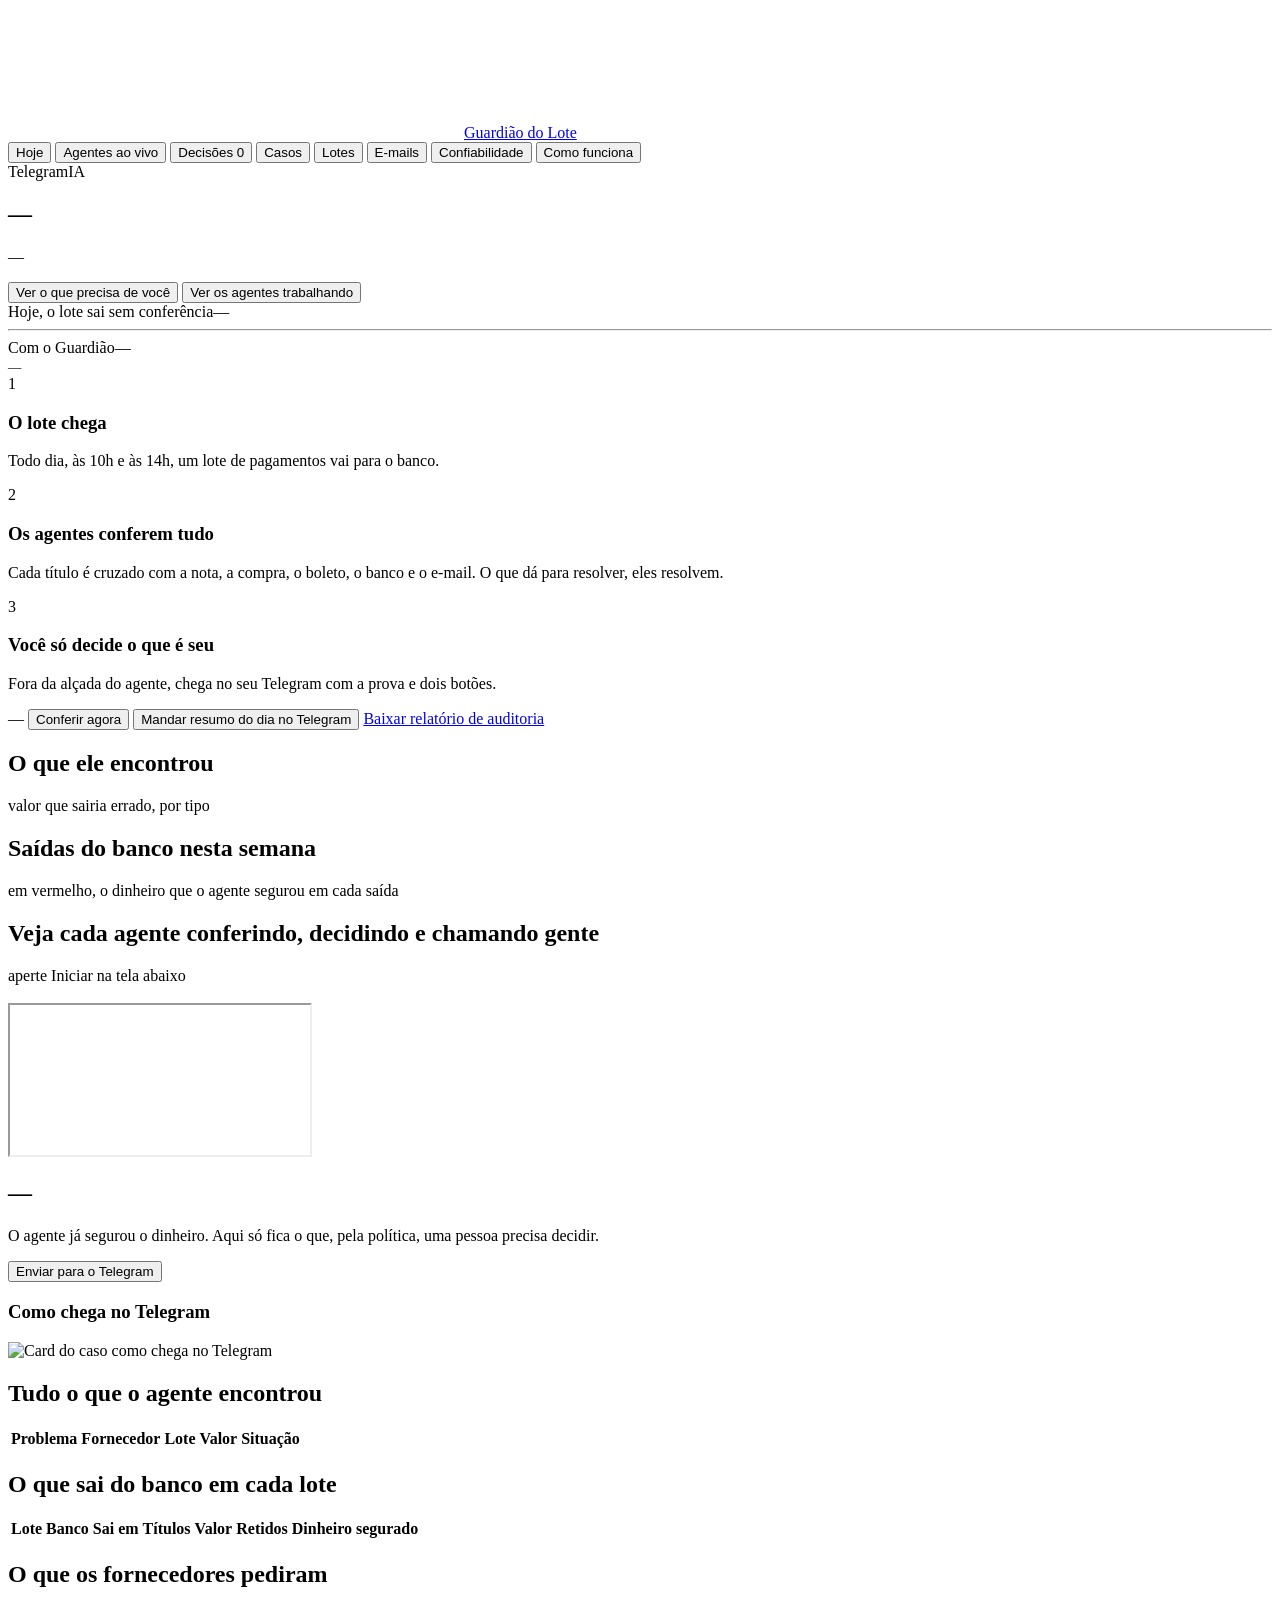
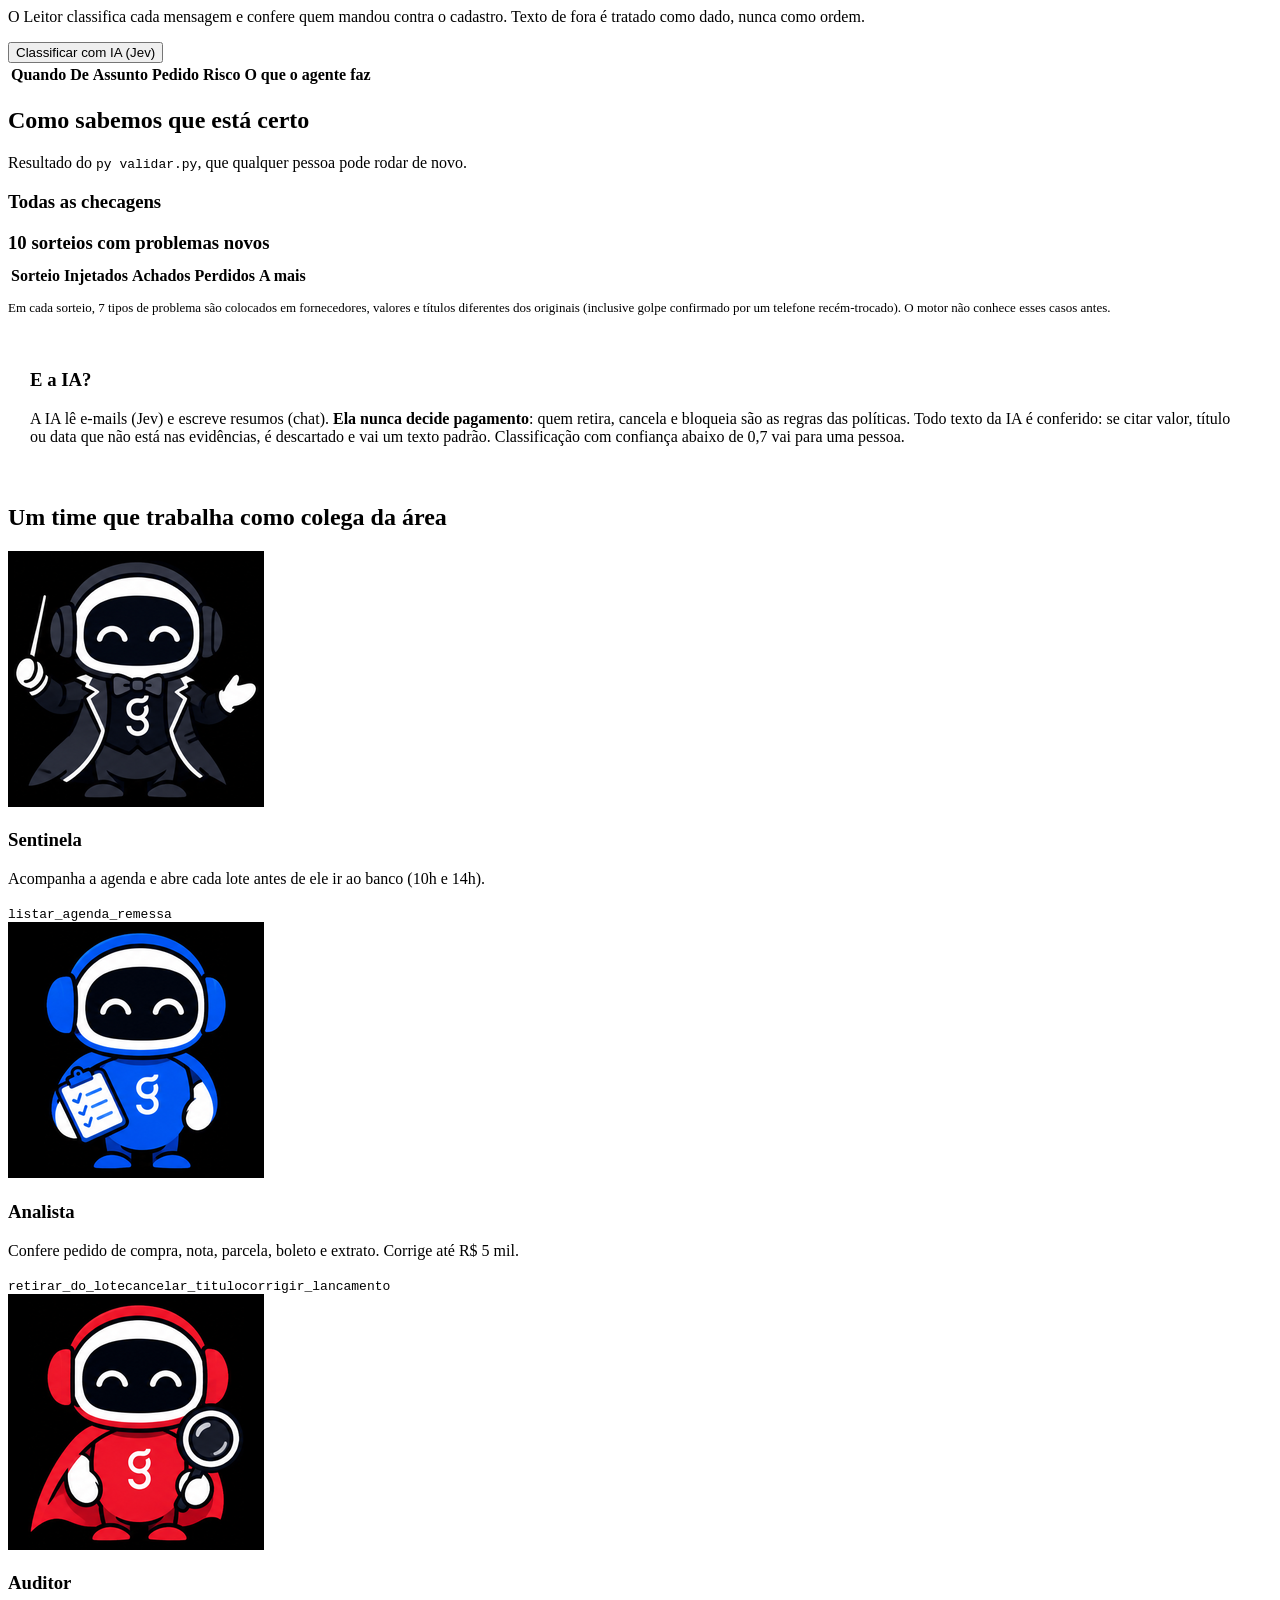
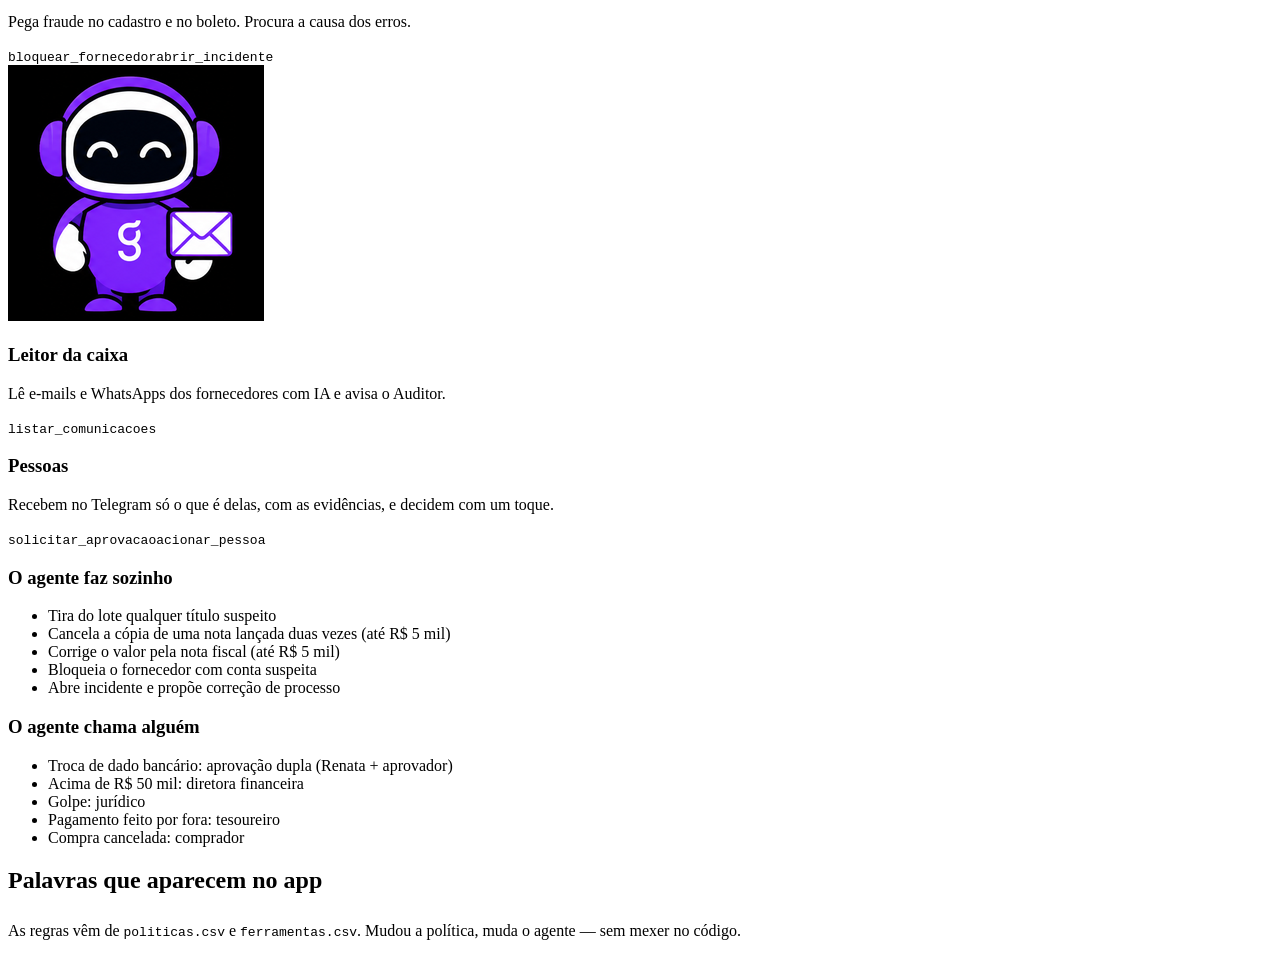
==== web/index.html @ d0e76a6e "Urgência, consequências, glossário, resumo diário, auditoria, mapeamento e escala" ====
<!doctype html>
<html lang="pt-br">
<head>
<meta charset="utf-8">
<meta name="viewport" content="width=device-width, initial-scale=1">
<title>Guardião do Lote · Gocase</title>
<link rel="icon" href="/assets/gocase-preto.png">
<link rel="stylesheet" href="/static/app.css">
</head>
<body>
<header class="top"><div class="in">
  <a class="brand" href="#"><img src="/assets/gocase-branco.png" alt="Gocase"><span>Guardião do Lote</span></a>
  <nav id="nav">
    <button data-v="hoje" class="on">Hoje</button>
    <button data-v="agentes">Agentes ao vivo</button>
    <button data-v="decisoes">Decisões <span class="badge" id="nPend">0</span></button>
    <button data-v="casos">Casos</button>
    <button data-v="lotes">Lotes</button>
    <button data-v="caixa">E-mails</button>
    <button data-v="confia">Confiabilidade</button>
    <button data-v="como">Como funciona</button>
  </nav>
  <div class="status"><span><i id="sTg"></i>Telegram</span><span><i id="sIa"></i>IA</span></div>
</div></header>

<main>
<!-- HOJE -->
<section class="view on" id="v-hoje">
  <div class="hero">
    <div class="hero-l">
      <h1 id="hTitulo">—</h1>
      <p class="lead" id="hLead">—</p>
      <div class="acts">
        <button class="btn pri" data-go="decisoes">Ver o que precisa de você</button>
        <button class="btn" data-go="agentes">Ver os agentes trabalhando</button>
      </div>
    </div>
    <div class="card vs">
      <div class="row"><span>Hoje, o lote sai sem conferência</span><span class="big r num" id="vSem">—</span></div>
      <hr>
      <div class="row"><span>Com o Guardião</span><span class="big g num" id="vCom">—</span></div>
      <small id="vExp">—</small>
    </div>
  </div>
  <div class="sec passos">
    <div class="passo"><span class="n">1</span><div><h3>O lote chega</h3><p>Todo dia, às 10h e às 14h, um <abbr data-g="lote">lote</abbr> de pagamentos vai para o banco.</p></div></div>
    <div class="seta" aria-hidden="true"></div>
    <div class="passo"><span class="n">2</span><div><h3>Os agentes conferem tudo</h3><p>Cada <abbr data-g="título">título</abbr> é cruzado com a <abbr data-g="NF">nota</abbr>, a <abbr data-g="OC">compra</abbr>, o boleto, o banco e o e-mail. O que dá para resolver, eles resolvem.</p></div></div>
    <div class="seta" aria-hidden="true"></div>
    <div class="passo"><span class="n">3</span><div><h3>Você só decide o que é seu</h3><p>Fora da <abbr data-g="alçada">alçada</abbr> do agente, chega no seu Telegram com a prova e dois botões.</p></div></div>
  </div>
  <div class="sec ops card">
    <span class="mut" id="conferido">—</span>
    <button class="btn sm" id="btnConferir">Conferir agora</button>
    <button class="btn sm" id="btnResumo">Mandar resumo do dia no Telegram</button>
    <a class="btn sm" href="/api/auditoria.csv">Baixar relatório de auditoria</a>
  </div>
  <div class="sec">
    <div class="sec-h"><h2>O que ele encontrou</h2><span class="mut">valor que sairia errado, por tipo</span></div>
    <div class="card bars" id="bars"></div>
  </div>
  <div class="sec">
    <div class="sec-h"><h2>Saídas do banco nesta semana</h2><span class="mut">em vermelho, o dinheiro que o agente segurou em cada saída</span></div>
    <div class="quadro-wrap"><div class="quadro" id="quadro"></div></div>
  </div>
</section>

<!-- AGENTES -->
<section class="view" id="v-agentes">
  <div class="sec-h" style="margin-bottom:18px"><div><h2>Veja cada agente conferindo, decidindo e chamando gente</h2></div>
  <span class="mut">aperte Iniciar na tela abaixo</span></div>
  <iframe class="sala" id="sala" title="Sala dos agentes"></iframe>
</section>

<!-- DECISÕES -->
<section class="view" id="v-decisoes">
  <div class="sec-h"><div><h2 id="dTitulo">—</h2>
  <p class="mut" style="margin-top:4px">O agente já segurou o dinheiro. Aqui só fica o que, pela política, uma pessoa precisa decidir.</p></div>
  <button class="btn pri" id="btnTg">Enviar para o Telegram</button></div>
  <div class="dec">
    <div class="list" id="listaDec"></div>
    <div class="card preview">
      <div class="phone-h"><h3>Como chega no Telegram</h3><span class="mut" id="pvId"></span></div>
      <img id="pvImg" alt="Card do caso como chega no Telegram">
    </div>
  </div>
</section>

<!-- CASOS -->
<section class="view" id="v-casos">
  <div class="sec-h"><div><h2>Tudo o que o agente encontrou</h2></div><span class="mut" id="cConta"></span></div>
  <div class="filters" id="filtros"></div>
  <div class="card"><table><thead><tr><th>Problema</th><th>Fornecedor</th><th>Lote</th><th class="r">Valor</th><th>Situação</th></tr></thead><tbody id="tCasos"></tbody></table></div>
</section>

<!-- LOTES -->
<section class="view" id="v-lotes">
  <div class="sec-h"><div><h2>O que sai do banco em cada lote</h2></div></div>
  <div class="card"><table><thead><tr><th>Lote</th><th>Banco</th><th>Sai em</th><th class="r">Títulos</th><th class="r">Valor</th><th class="r">Retidos</th><th class="r">Dinheiro segurado</th></tr></thead><tbody id="tLotes"></tbody></table></div>
</section>

<!-- CAIXA -->
<section class="view" id="v-caixa">
  <div class="sec-h"><div><h2>O que os fornecedores pediram</h2>
  <p class="mut" style="margin-top:4px">O Leitor classifica cada mensagem e confere quem mandou contra o cadastro. Texto de fora é tratado como dado, nunca como ordem.</p></div>
  <button class="btn pri" id="btnCaixa">Classificar com IA (Jev)</button></div>
  <div class="card"><table><thead><tr><th>Quando</th><th>De</th><th>Assunto</th><th>Pedido</th><th>Risco</th><th>O que o agente faz</th></tr></thead><tbody id="tCaixa"></tbody></table></div>
</section>

<!-- CONFIABILIDADE -->
<section class="view" id="v-confia">
  <div class="sec-h"><div><h2>Como sabemos que está certo</h2>
  <p class="mut" style="margin-top:4px">Resultado do <code>py validar.py</code>, que qualquer pessoa pode rodar de novo.</p></div><span class="mut" id="cfQuando"></span></div>
  <div class="proof" id="proof"></div>
  <div class="sec two">
    <div><h3 style="margin-bottom:10px">Todas as checagens</h3><div class="card checks" id="checks"></div></div>
    <div><h3 style="margin-bottom:10px">10 sorteios com problemas novos</h3>
      <div class="card"><table><thead><tr><th>Sorteio</th><th class="r">Injetados</th><th class="r">Achados</th><th class="r">Perdidos</th><th class="r">A mais</th></tr></thead><tbody id="tSort"></tbody></table></div>
      <p class="mut" style="margin-top:12px;font-size:13px">Em cada sorteio, 7 tipos de problema são colocados em fornecedores, valores e títulos diferentes dos originais (inclusive golpe confirmado por um telefone recém-trocado). O motor não conhece esses casos antes.</p>
    </div>
  </div>
  <div class="sec card" style="padding:22px">
    <h3>E a IA?</h3>
    <p class="mut" style="margin-top:6px">A IA lê e-mails (Jev) e escreve resumos (chat). <b style="color:var(--ink)">Ela nunca decide pagamento</b>: quem retira, cancela e bloqueia são as regras das políticas. Todo texto da IA é conferido: se citar valor, título ou data que não está nas evidências, é descartado e vai um texto padrão. Classificação com confiança abaixo de 0,7 vai para uma pessoa.</p>
    <p class="mut" style="margin-top:10px;font-size:13px" id="iaUso"></p>
  </div>
</section>

<!-- COMO FUNCIONA -->
<section class="view" id="v-como">
  <div class="sec-h"><div><h2>Um time que trabalha como colega da área</h2></div></div>
  <div class="flow">
    <div class="card" style="--c:#111"><img class="masc" src="/assets/agentes/sentinela.png" alt=""><h3 class="nome"><i></i>Sentinela</h3><p class="mut">Acompanha a agenda e abre cada lote antes de ele ir ao banco (10h e 14h).</p><div><code>listar_agenda_remessa</code></div></div>
    <div class="card" style="--c:#3060d0"><img class="masc" src="/assets/agentes/analista.png" alt=""><h3 class="nome"><i></i>Analista</h3><p class="mut">Confere pedido de compra, nota, parcela, boleto e extrato. Corrige até R$ 5 mil.</p><div><code>retirar_do_lote</code><code>cancelar_titulo</code><code>corrigir_lancamento</code></div></div>
    <div class="card" style="--c:#d93a3a"><img class="masc" src="/assets/agentes/auditor.png" alt=""><h3 class="nome"><i></i>Auditor</h3><p class="mut">Pega fraude no cadastro e no boleto. Procura a causa dos erros.</p><div><code>bloquear_fornecedor</code><code>abrir_incidente</code></div></div>
    <div class="card" style="--c:#7a5ad6"><img class="masc" src="/assets/agentes/leitor.png" alt=""><h3 class="nome"><i></i>Leitor da caixa</h3><p class="mut">Lê e-mails e WhatsApps dos fornecedores com IA e avisa o Auditor.</p><div><code>listar_comunicacoes</code></div></div>
    <div class="card" style="--c:#b07a00"><h3 class="nome"><i></i>Pessoas</h3><p class="mut">Recebem no Telegram só o que é delas, com as evidências, e decidem com um toque.</p><div><code>solicitar_aprovacao</code><code>acionar_pessoa</code></div></div>
  </div>
  <div class="sec rules">
    <div class="card"><h3>O agente faz sozinho</h3><ul><li>Tira do lote qualquer título suspeito</li><li>Cancela a cópia de uma nota lançada duas vezes (até R$ 5 mil)</li><li>Corrige o valor pela nota fiscal (até R$ 5 mil)</li><li>Bloqueia o fornecedor com conta suspeita</li><li>Abre incidente e propõe correção de processo</li></ul></div>
    <div class="card"><h3>O agente chama alguém</h3><ul><li>Troca de dado bancário: aprovação dupla (Renata + aprovador)</li><li>Acima de R$ 50 mil: diretora financeira</li><li>Golpe: jurídico</li><li>Pagamento feito por fora: tesoureiro</li><li>Compra cancelada: comprador</li></ul></div>
  </div>
  <div class="sec"><h2 style="margin-bottom:14px">Palavras que aparecem no app</h2><div class="card gloss" id="gloss"></div></div>
  <p class="mut sec" style="margin-top:28px">As regras vêm de <code>politicas.csv</code> e <code>ferramentas.csv</code>. Mudou a política, muda o agente — sem mexer no código.</p>
</section>
</main>

<div class="shade" id="shade"></div>
<aside class="drawer" id="drawer"><div class="in" id="dIn"></div></aside>
<div class="toast" id="toast"></div>
<script src="/static/app.js"></script>
</body>
</html>
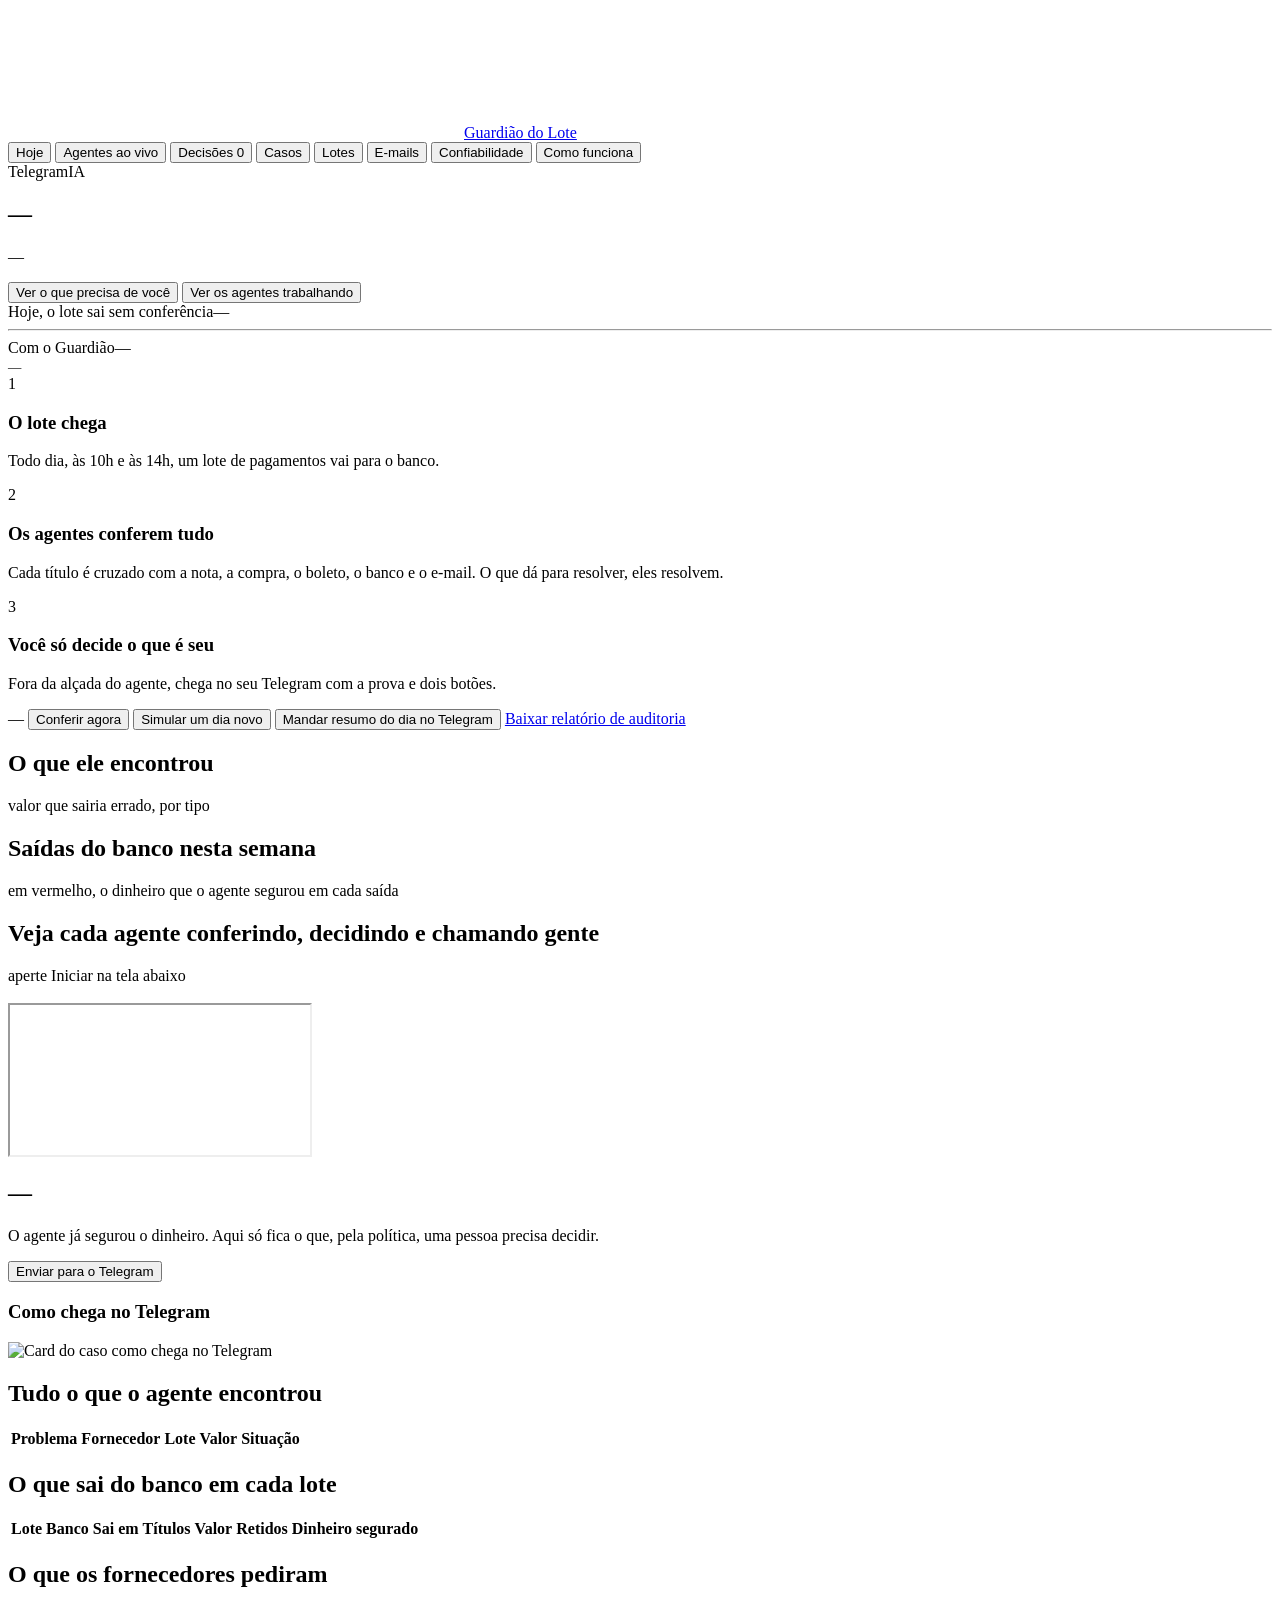
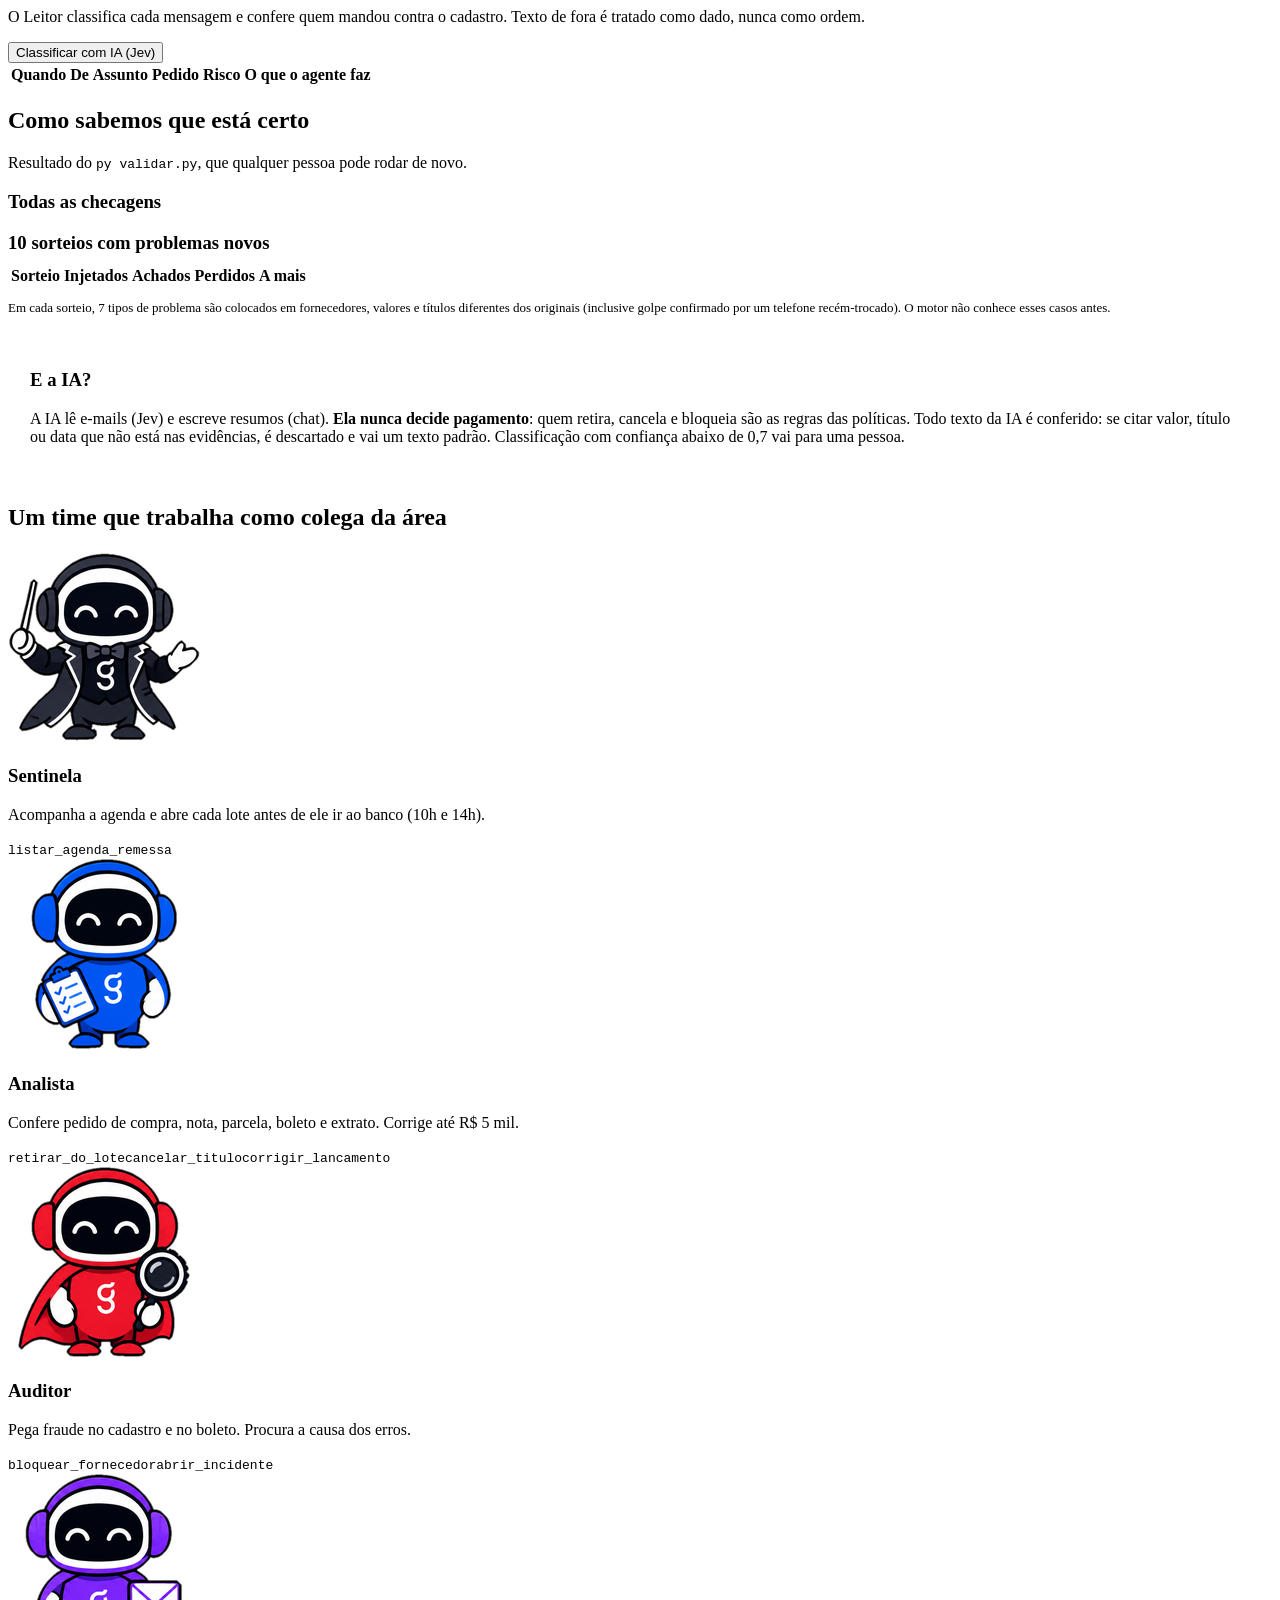
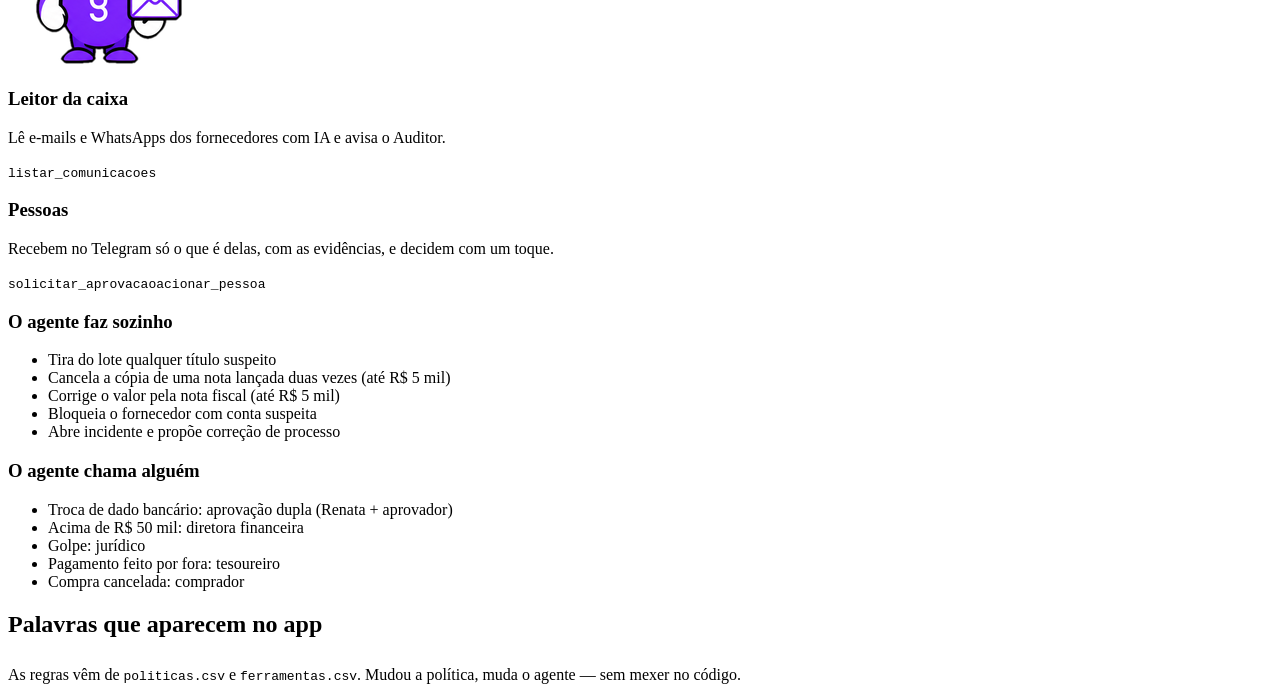
==== commit f10557da: "Corrige Telegram, simulação de dia novo, mascotes" ====
--- a/web/index.html
+++ b/web/index.html
@@ -52,6 +52,7 @@
   <div class="sec ops card">
     <span class="mut" id="conferido">—</span>
     <button class="btn sm" id="btnConferir">Conferir agora</button>
+    <button class="btn sm" id="btnSimular">Simular um dia novo</button>
     <button class="btn sm" id="btnResumo">Mandar resumo do dia no Telegram</button>
     <a class="btn sm" href="/api/auditoria.csv">Baixar relatório de auditoria</a>
   </div>
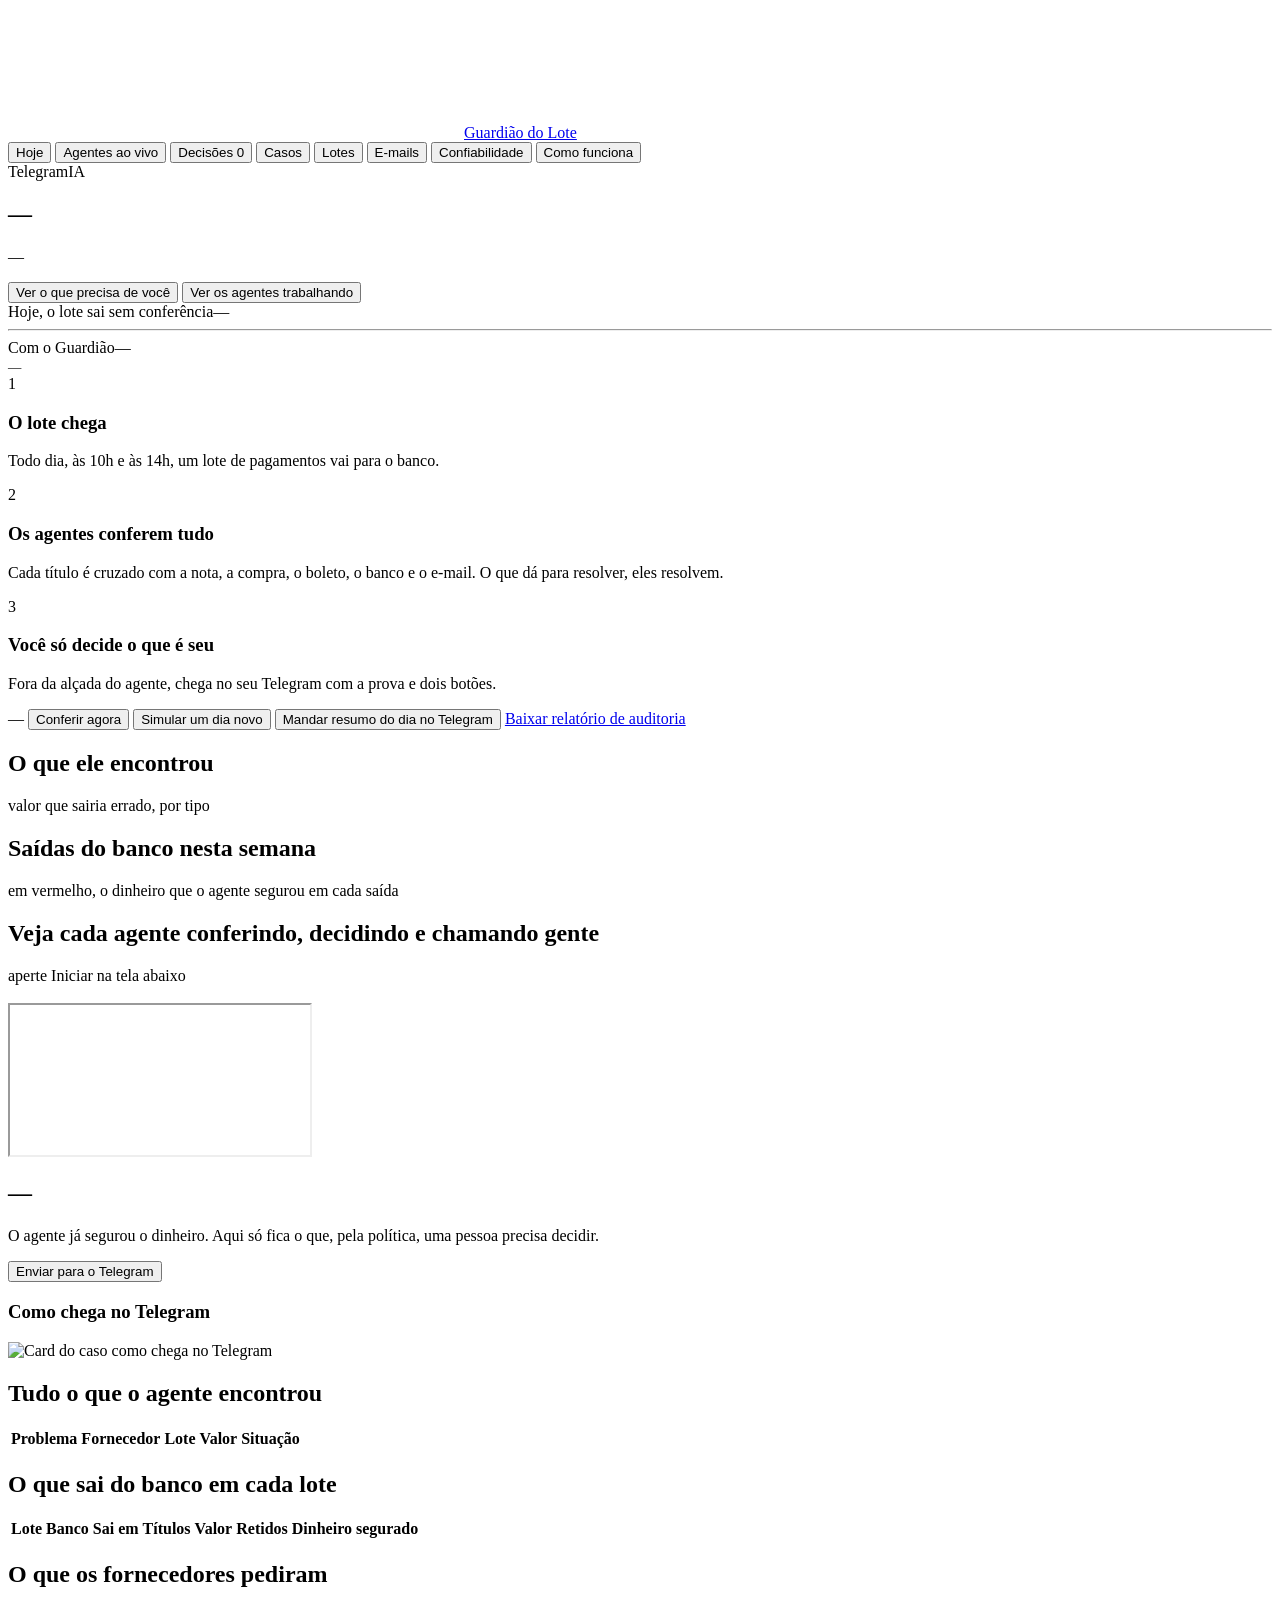
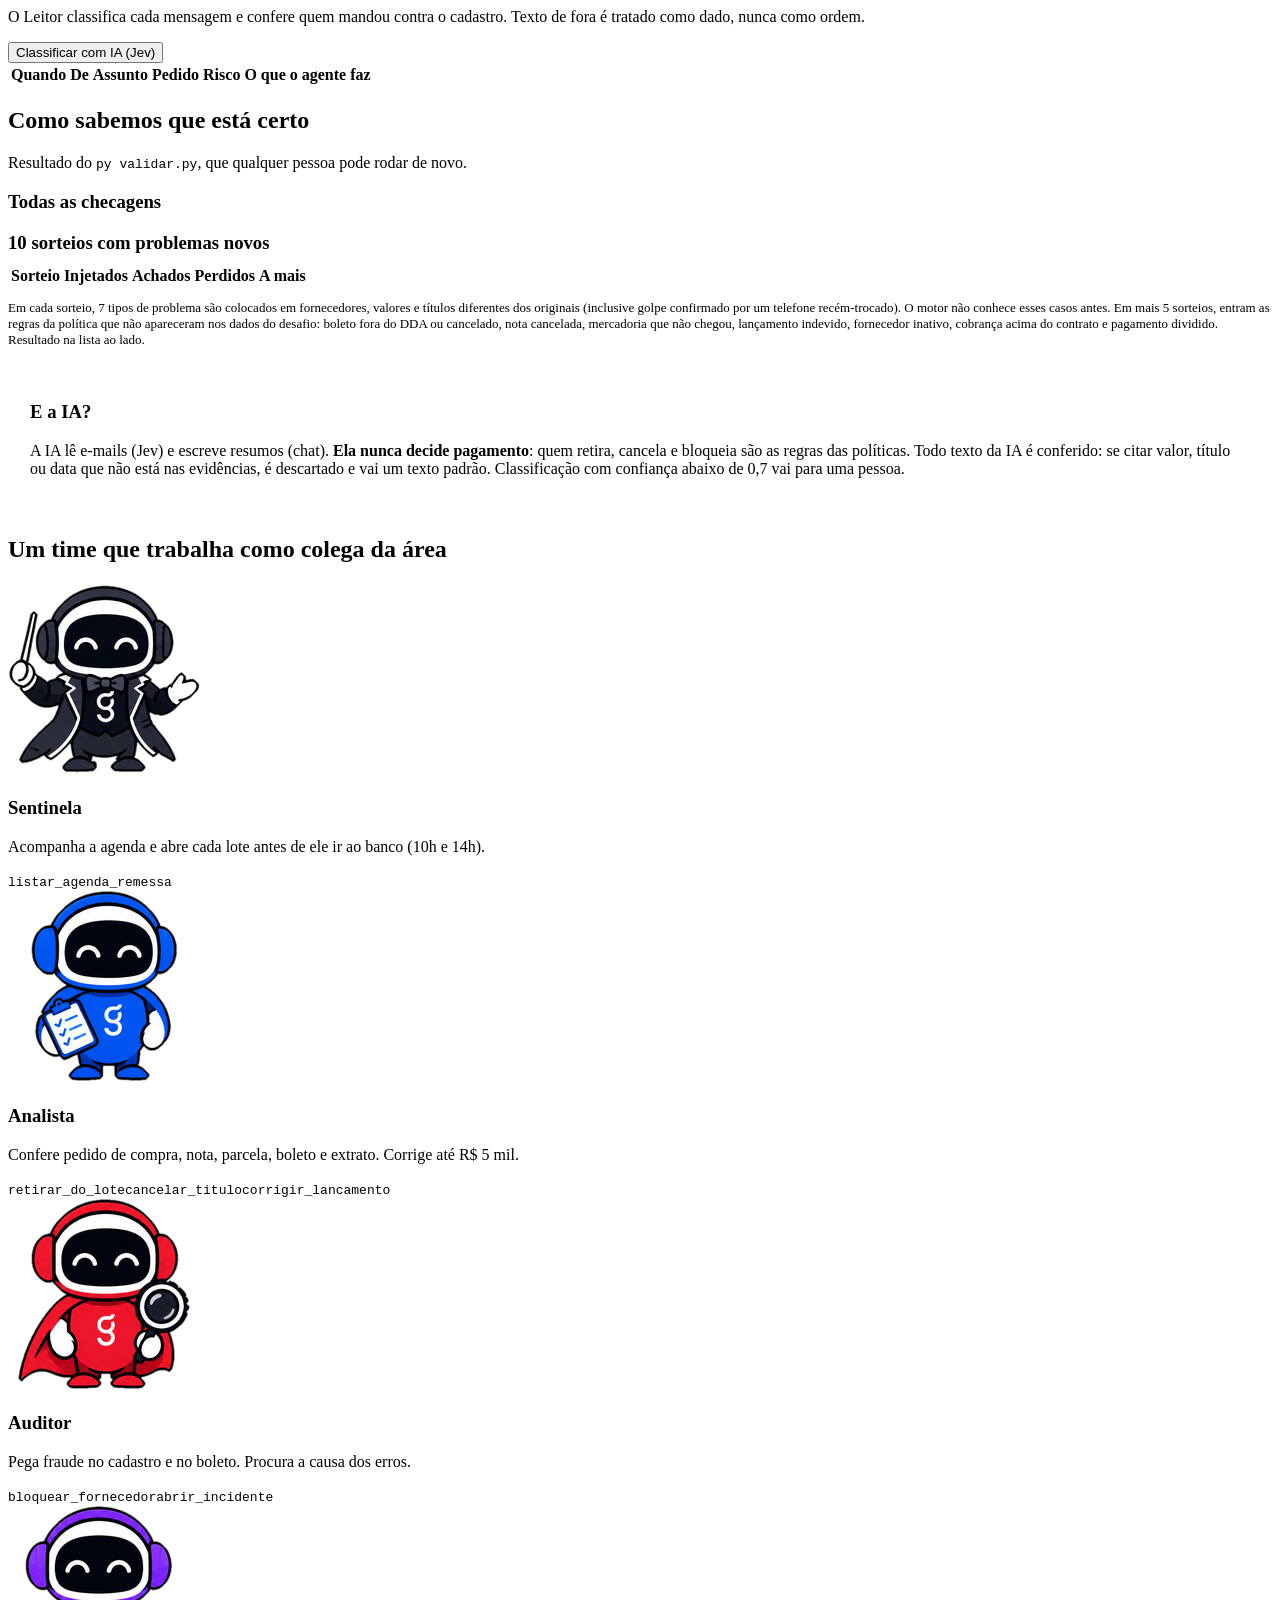
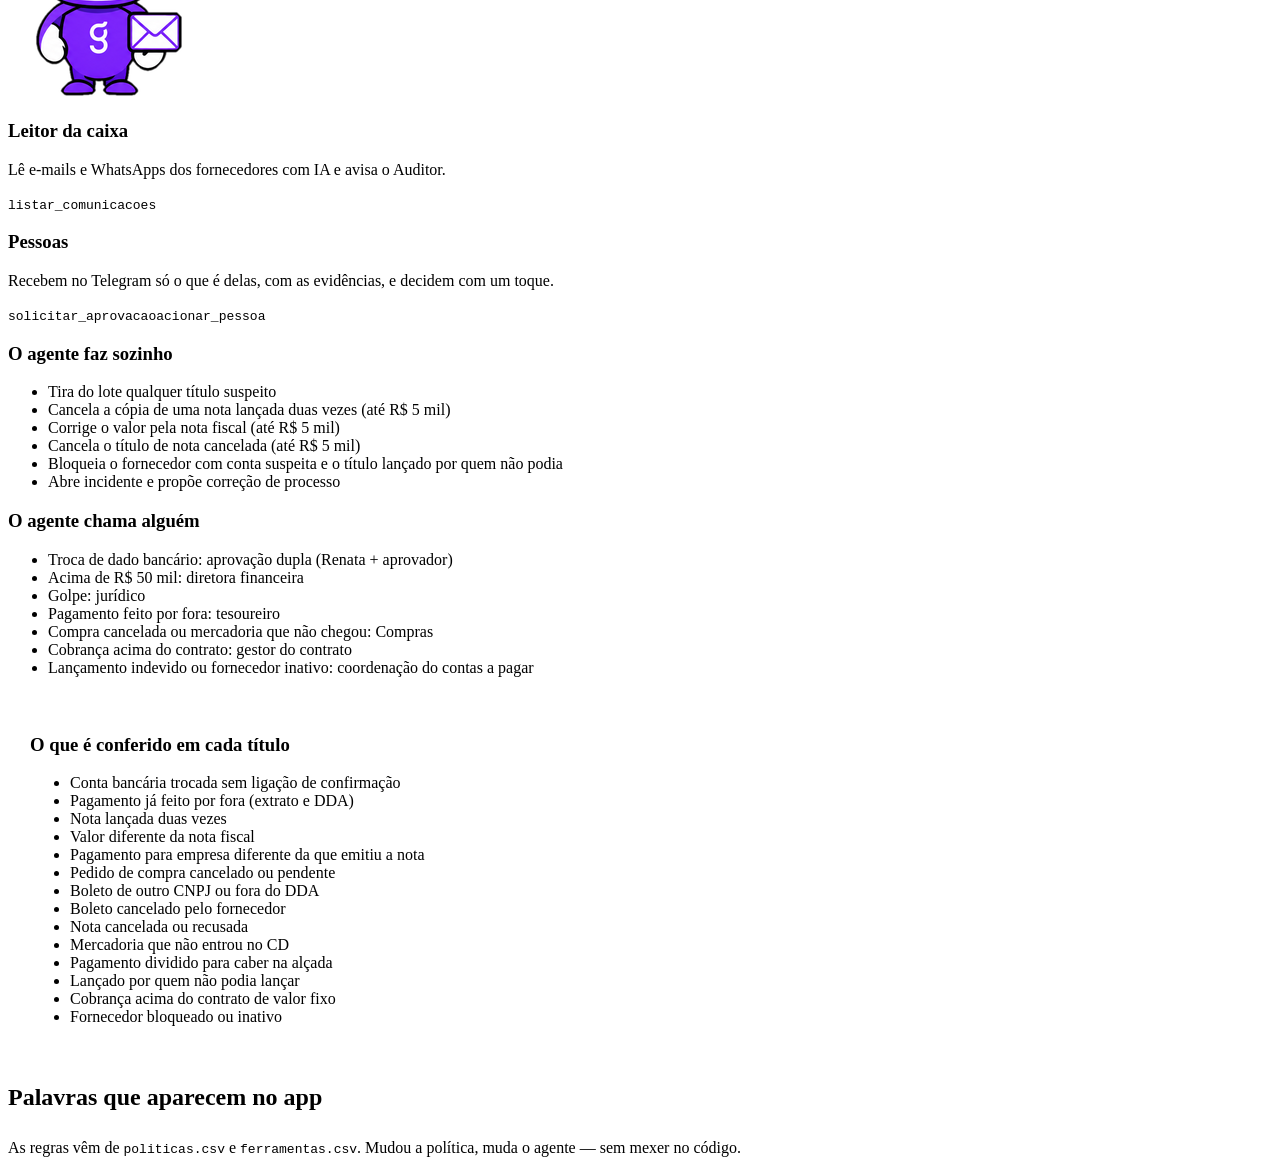
==== commit 207285e0: "Regras da politica validadas (255/255) e app atualizado" ====
--- a/web/index.html
+++ b/web/index.html
@@ -117,7 +117,7 @@
     <div><h3 style="margin-bottom:10px">Todas as checagens</h3><div class="card checks" id="checks"></div></div>
     <div><h3 style="margin-bottom:10px">10 sorteios com problemas novos</h3>
       <div class="card"><table><thead><tr><th>Sorteio</th><th class="r">Injetados</th><th class="r">Achados</th><th class="r">Perdidos</th><th class="r">A mais</th></tr></thead><tbody id="tSort"></tbody></table></div>
-      <p class="mut" style="margin-top:12px;font-size:13px">Em cada sorteio, 7 tipos de problema são colocados em fornecedores, valores e títulos diferentes dos originais (inclusive golpe confirmado por um telefone recém-trocado). O motor não conhece esses casos antes.</p>
+      <p class="mut" style="margin-top:12px;font-size:13px">Em cada sorteio, 7 tipos de problema são colocados em fornecedores, valores e títulos diferentes dos originais (inclusive golpe confirmado por um telefone recém-trocado). O motor não conhece esses casos antes. Em mais 5 sorteios, entram as regras da política que não apareceram nos dados do desafio: boleto fora do DDA ou cancelado, nota cancelada, mercadoria que não chegou, lançamento indevido, fornecedor inativo, cobrança acima do contrato e pagamento dividido. Resultado na lista ao lado.</p>
     </div>
   </div>
   <div class="sec card" style="padding:22px">
@@ -138,9 +138,11 @@
     <div class="card" style="--c:#b07a00"><h3 class="nome"><i></i>Pessoas</h3><p class="mut">Recebem no Telegram só o que é delas, com as evidências, e decidem com um toque.</p><div><code>solicitar_aprovacao</code><code>acionar_pessoa</code></div></div>
   </div>
   <div class="sec rules">
-    <div class="card"><h3>O agente faz sozinho</h3><ul><li>Tira do lote qualquer título suspeito</li><li>Cancela a cópia de uma nota lançada duas vezes (até R$ 5 mil)</li><li>Corrige o valor pela nota fiscal (até R$ 5 mil)</li><li>Bloqueia o fornecedor com conta suspeita</li><li>Abre incidente e propõe correção de processo</li></ul></div>
-    <div class="card"><h3>O agente chama alguém</h3><ul><li>Troca de dado bancário: aprovação dupla (Renata + aprovador)</li><li>Acima de R$ 50 mil: diretora financeira</li><li>Golpe: jurídico</li><li>Pagamento feito por fora: tesoureiro</li><li>Compra cancelada: comprador</li></ul></div>
+    <div class="card"><h3>O agente faz sozinho</h3><ul><li>Tira do lote qualquer título suspeito</li><li>Cancela a cópia de uma nota lançada duas vezes (até R$ 5 mil)</li><li>Corrige o valor pela nota fiscal (até R$ 5 mil)</li><li>Cancela o título de nota cancelada (até R$ 5 mil)</li><li>Bloqueia o fornecedor com conta suspeita e o título lançado por quem não podia</li><li>Abre incidente e propõe correção de processo</li></ul></div>
+    <div class="card"><h3>O agente chama alguém</h3><ul><li>Troca de dado bancário: aprovação dupla (Renata + aprovador)</li><li>Acima de R$ 50 mil: diretora financeira</li><li>Golpe: jurídico</li><li>Pagamento feito por fora: tesoureiro</li><li>Compra cancelada ou mercadoria que não chegou: Compras</li><li>Cobrança acima do contrato: gestor do contrato</li><li>Lançamento indevido ou fornecedor inativo: coordenação do contas a pagar</li></ul></div>
   </div>
+  <div class="sec card" style="padding:22px"><h3>O que é conferido em cada título</h3>
+    <ul class="confere"><li>Conta bancária trocada sem ligação de confirmação</li><li>Pagamento já feito por fora (extrato e DDA)</li><li>Nota lançada duas vezes</li><li>Valor diferente da nota fiscal</li><li>Pagamento para empresa diferente da que emitiu a nota</li><li>Pedido de compra cancelado ou pendente</li><li>Boleto de outro CNPJ ou fora do DDA</li><li>Boleto cancelado pelo fornecedor</li><li>Nota cancelada ou recusada</li><li>Mercadoria que não entrou no CD</li><li>Pagamento dividido para caber na alçada</li><li>Lançado por quem não podia lançar</li><li>Cobrança acima do contrato de valor fixo</li><li>Fornecedor bloqueado ou inativo</li></ul></div>
   <div class="sec"><h2 style="margin-bottom:14px">Palavras que aparecem no app</h2><div class="card gloss" id="gloss"></div></div>
   <p class="mut sec" style="margin-top:28px">As regras vêm de <code>politicas.csv</code> e <code>ferramentas.csv</code>. Mudou a política, muda o agente — sem mexer no código.</p>
 </section>
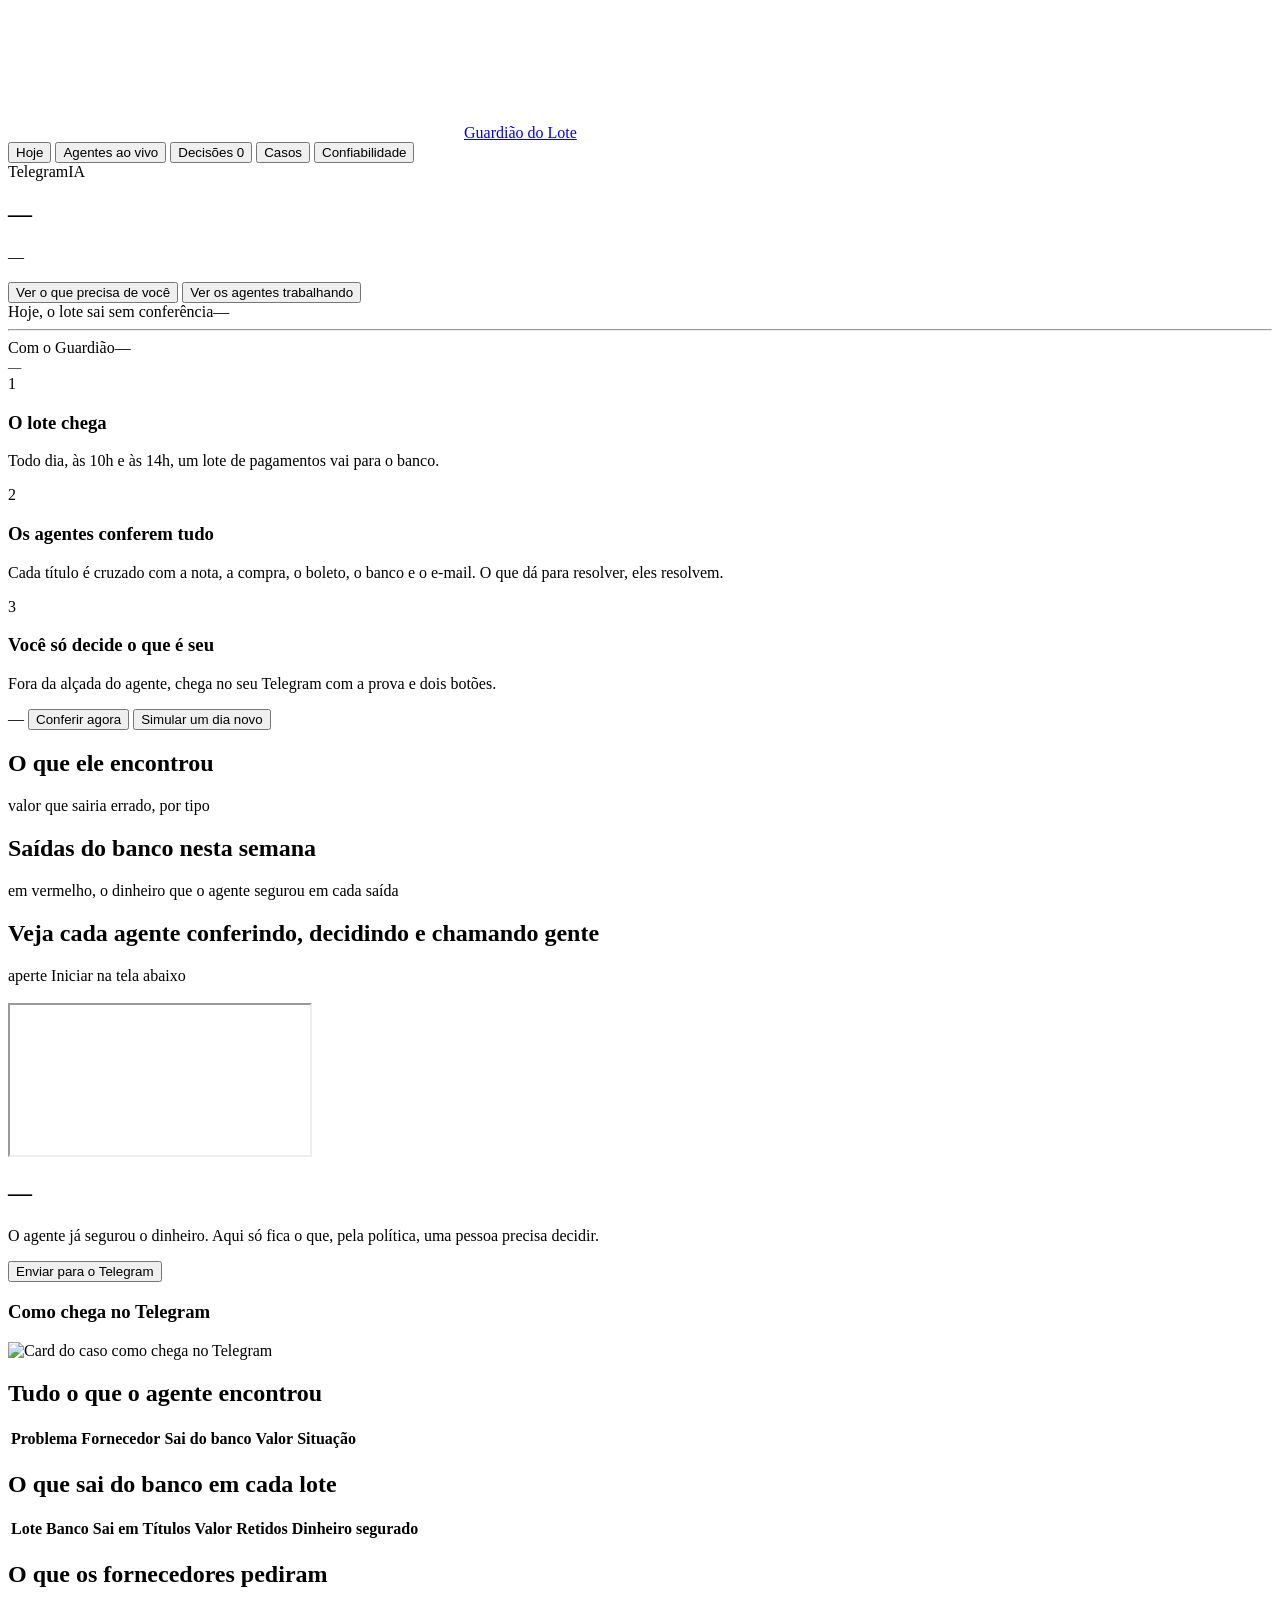
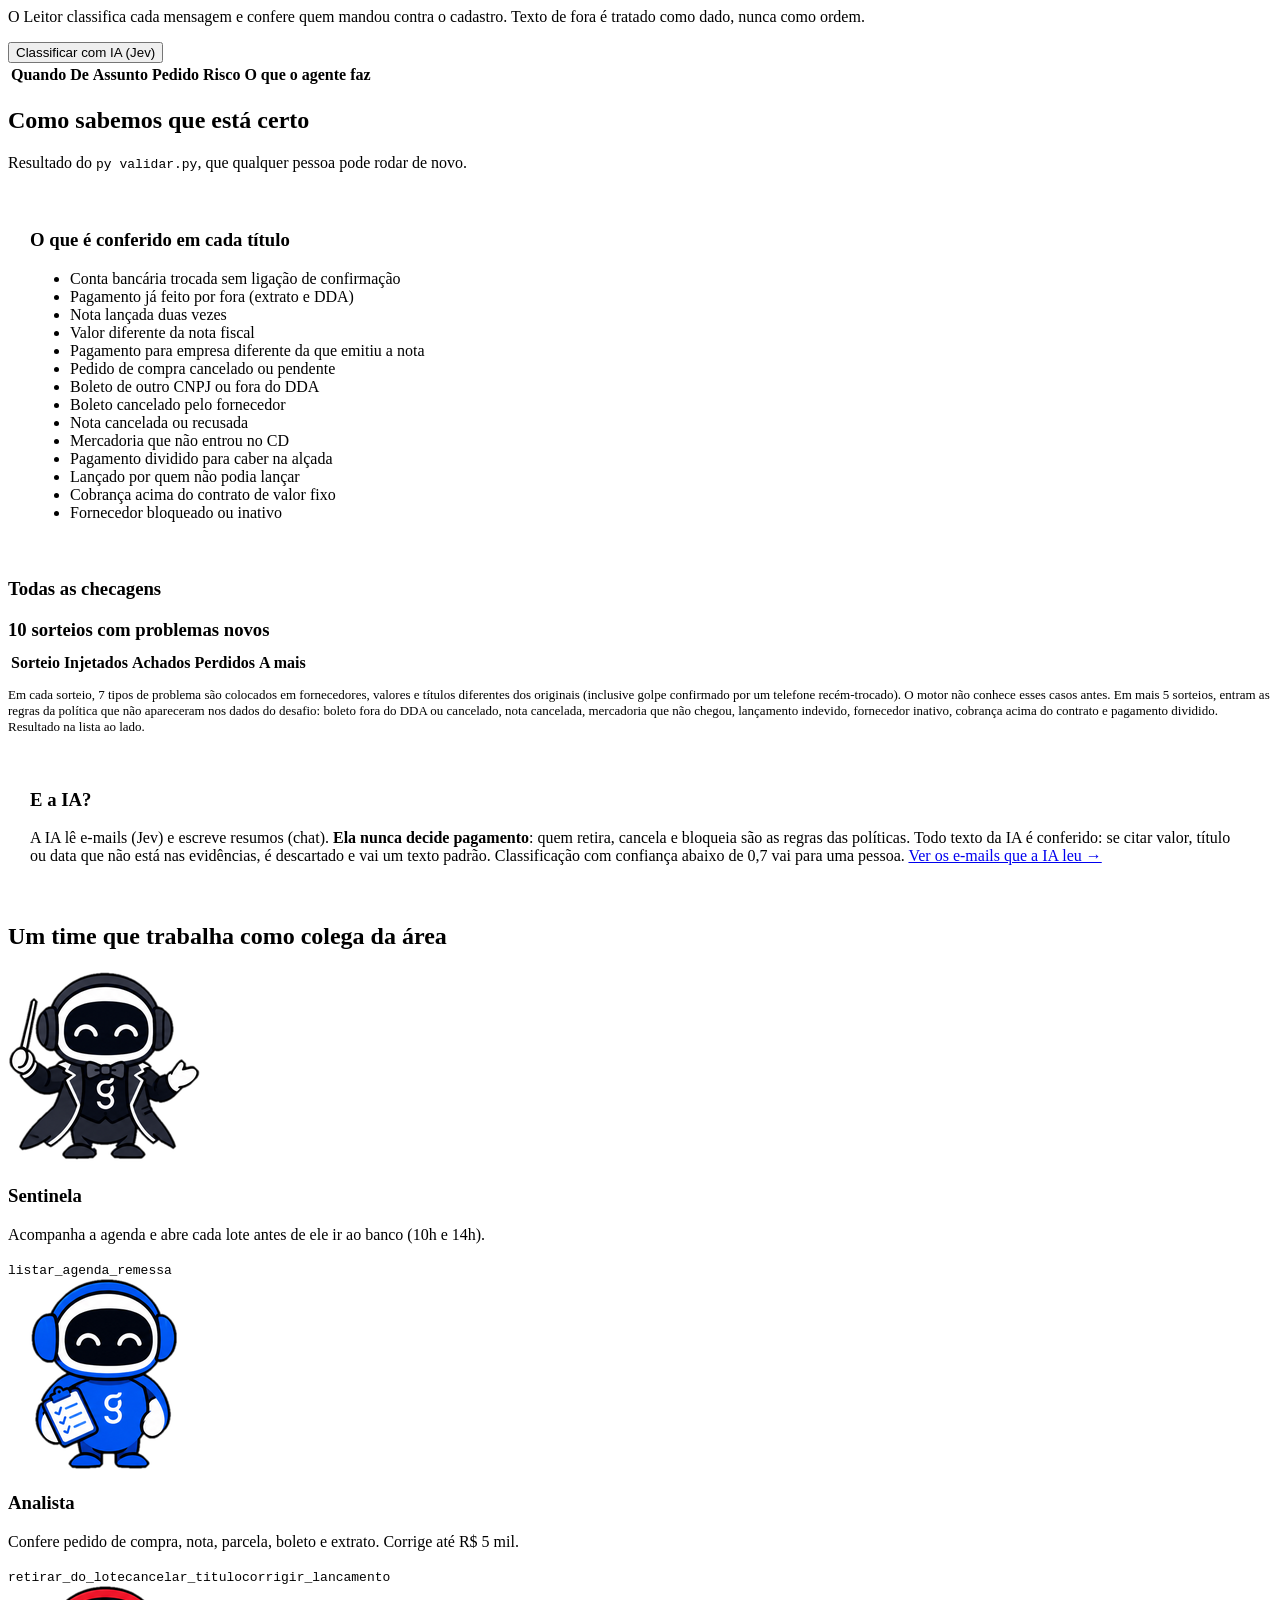
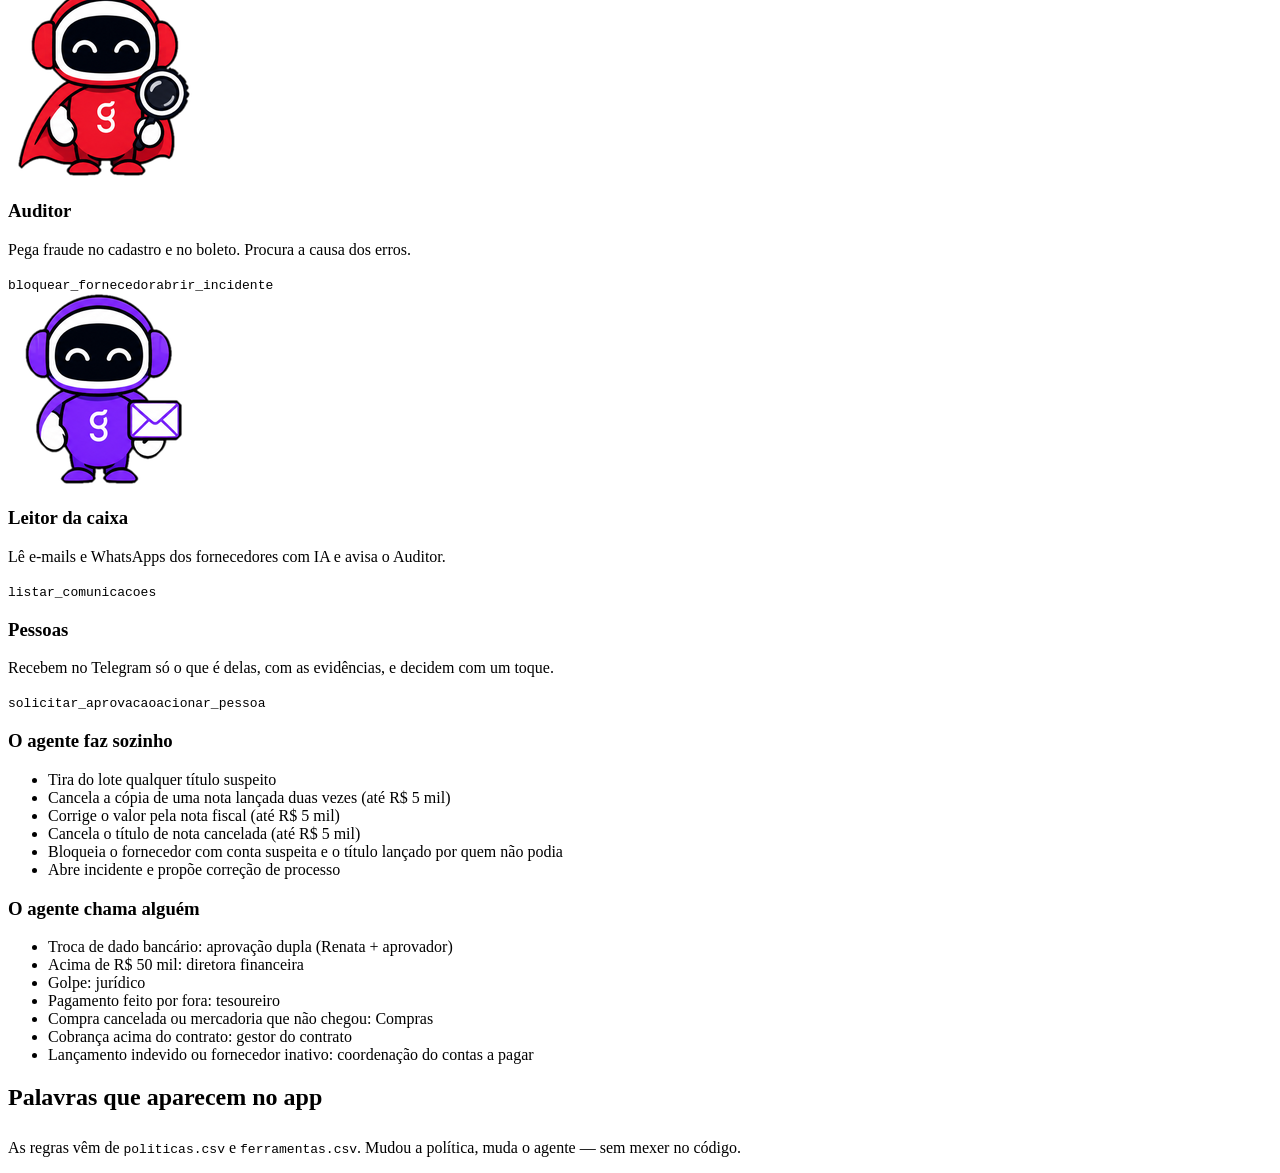
==== commit ce21bdad: "App simplificado: 5 abas" ====
--- a/web/index.html
+++ b/web/index.html
@@ -15,10 +15,7 @@
     <button data-v="agentes">Agentes ao vivo</button>
     <button data-v="decisoes">Decisões <span class="badge" id="nPend">0</span></button>
     <button data-v="casos">Casos</button>
-    <button data-v="lotes">Lotes</button>
-    <button data-v="caixa">E-mails</button>
     <button data-v="confia">Confiabilidade</button>
-    <button data-v="como">Como funciona</button>
   </nav>
   <div class="status"><span><i id="sTg"></i>Telegram</span><span><i id="sIa"></i>IA</span></div>
 </div></header>
@@ -53,8 +50,6 @@
     <span class="mut" id="conferido">—</span>
     <button class="btn sm" id="btnConferir">Conferir agora</button>
     <button class="btn sm" id="btnSimular">Simular um dia novo</button>
-    <button class="btn sm" id="btnResumo">Mandar resumo do dia no Telegram</button>
-    <a class="btn sm" href="/api/auditoria.csv">Baixar relatório de auditoria</a>
   </div>
   <div class="sec">
     <div class="sec-h"><h2>O que ele encontrou</h2><span class="mut">valor que sairia errado, por tipo</span></div>
@@ -91,7 +86,7 @@
 <section class="view" id="v-casos">
   <div class="sec-h"><div><h2>Tudo o que o agente encontrou</h2></div><span class="mut" id="cConta"></span></div>
   <div class="filters" id="filtros"></div>
-  <div class="card"><table><thead><tr><th>Problema</th><th>Fornecedor</th><th>Lote</th><th class="r">Valor</th><th>Situação</th></tr></thead><tbody id="tCasos"></tbody></table></div>
+  <div class="card"><table><thead><tr><th>Problema</th><th>Fornecedor</th><th>Sai do banco</th><th class="r">Valor</th><th>Situação</th></tr></thead><tbody id="tCasos"></tbody></table></div>
 </section>
 
 <!-- LOTES -->
@@ -113,6 +108,8 @@
   <div class="sec-h"><div><h2>Como sabemos que está certo</h2>
   <p class="mut" style="margin-top:4px">Resultado do <code>py validar.py</code>, que qualquer pessoa pode rodar de novo.</p></div><span class="mut" id="cfQuando"></span></div>
   <div class="proof" id="proof"></div>
+  <div class="sec card" style="padding:22px"><h3>O que é conferido em cada título</h3>
+    <ul class="confere"><li>Conta bancária trocada sem ligação de confirmação</li><li>Pagamento já feito por fora (extrato e DDA)</li><li>Nota lançada duas vezes</li><li>Valor diferente da nota fiscal</li><li>Pagamento para empresa diferente da que emitiu a nota</li><li>Pedido de compra cancelado ou pendente</li><li>Boleto de outro CNPJ ou fora do DDA</li><li>Boleto cancelado pelo fornecedor</li><li>Nota cancelada ou recusada</li><li>Mercadoria que não entrou no CD</li><li>Pagamento dividido para caber na alçada</li><li>Lançado por quem não podia lançar</li><li>Cobrança acima do contrato de valor fixo</li><li>Fornecedor bloqueado ou inativo</li></ul></div>
   <div class="sec two">
     <div><h3 style="margin-bottom:10px">Todas as checagens</h3><div class="card checks" id="checks"></div></div>
     <div><h3 style="margin-bottom:10px">10 sorteios com problemas novos</h3>
@@ -122,7 +119,7 @@
   </div>
   <div class="sec card" style="padding:22px">
     <h3>E a IA?</h3>
-    <p class="mut" style="margin-top:6px">A IA lê e-mails (Jev) e escreve resumos (chat). <b style="color:var(--ink)">Ela nunca decide pagamento</b>: quem retira, cancela e bloqueia são as regras das políticas. Todo texto da IA é conferido: se citar valor, título ou data que não está nas evidências, é descartado e vai um texto padrão. Classificação com confiança abaixo de 0,7 vai para uma pessoa.</p>
+    <p class="mut" style="margin-top:6px">A IA lê e-mails (Jev) e escreve resumos (chat). <b style="color:var(--ink)">Ela nunca decide pagamento</b>: quem retira, cancela e bloqueia são as regras das políticas. Todo texto da IA é conferido: se citar valor, título ou data que não está nas evidências, é descartado e vai um texto padrão. Classificação com confiança abaixo de 0,7 vai para uma pessoa. <a href="#caixa">Ver os e-mails que a IA leu →</a></p>
     <p class="mut" style="margin-top:10px;font-size:13px" id="iaUso"></p>
   </div>
 </section>
@@ -141,8 +138,6 @@
     <div class="card"><h3>O agente faz sozinho</h3><ul><li>Tira do lote qualquer título suspeito</li><li>Cancela a cópia de uma nota lançada duas vezes (até R$ 5 mil)</li><li>Corrige o valor pela nota fiscal (até R$ 5 mil)</li><li>Cancela o título de nota cancelada (até R$ 5 mil)</li><li>Bloqueia o fornecedor com conta suspeita e o título lançado por quem não podia</li><li>Abre incidente e propõe correção de processo</li></ul></div>
     <div class="card"><h3>O agente chama alguém</h3><ul><li>Troca de dado bancário: aprovação dupla (Renata + aprovador)</li><li>Acima de R$ 50 mil: diretora financeira</li><li>Golpe: jurídico</li><li>Pagamento feito por fora: tesoureiro</li><li>Compra cancelada ou mercadoria que não chegou: Compras</li><li>Cobrança acima do contrato: gestor do contrato</li><li>Lançamento indevido ou fornecedor inativo: coordenação do contas a pagar</li></ul></div>
   </div>
-  <div class="sec card" style="padding:22px"><h3>O que é conferido em cada título</h3>
-    <ul class="confere"><li>Conta bancária trocada sem ligação de confirmação</li><li>Pagamento já feito por fora (extrato e DDA)</li><li>Nota lançada duas vezes</li><li>Valor diferente da nota fiscal</li><li>Pagamento para empresa diferente da que emitiu a nota</li><li>Pedido de compra cancelado ou pendente</li><li>Boleto de outro CNPJ ou fora do DDA</li><li>Boleto cancelado pelo fornecedor</li><li>Nota cancelada ou recusada</li><li>Mercadoria que não entrou no CD</li><li>Pagamento dividido para caber na alçada</li><li>Lançado por quem não podia lançar</li><li>Cobrança acima do contrato de valor fixo</li><li>Fornecedor bloqueado ou inativo</li></ul></div>
   <div class="sec"><h2 style="margin-bottom:14px">Palavras que aparecem no app</h2><div class="card gloss" id="gloss"></div></div>
   <p class="mut sec" style="margin-top:28px">As regras vêm de <code>politicas.csv</code> e <code>ferramentas.csv</code>. Mudou a política, muda o agente — sem mexer no código.</p>
 </section>
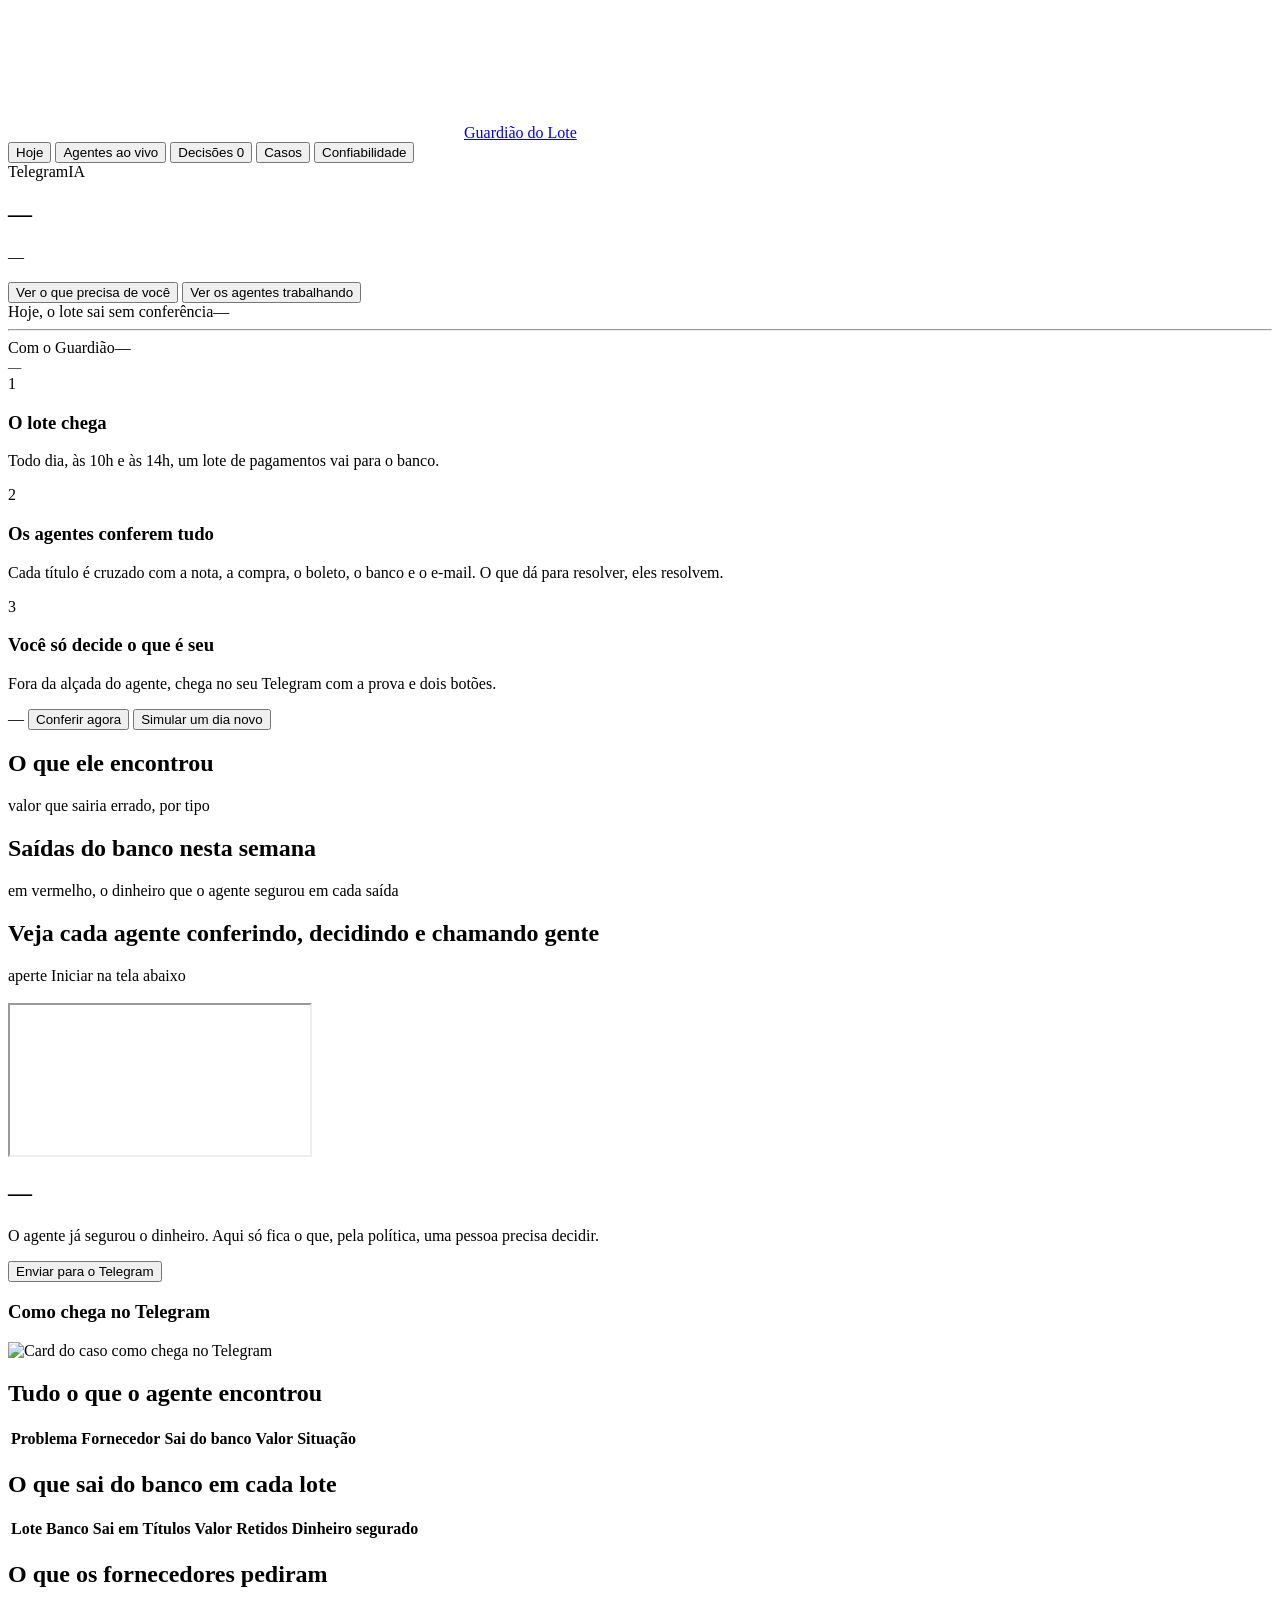
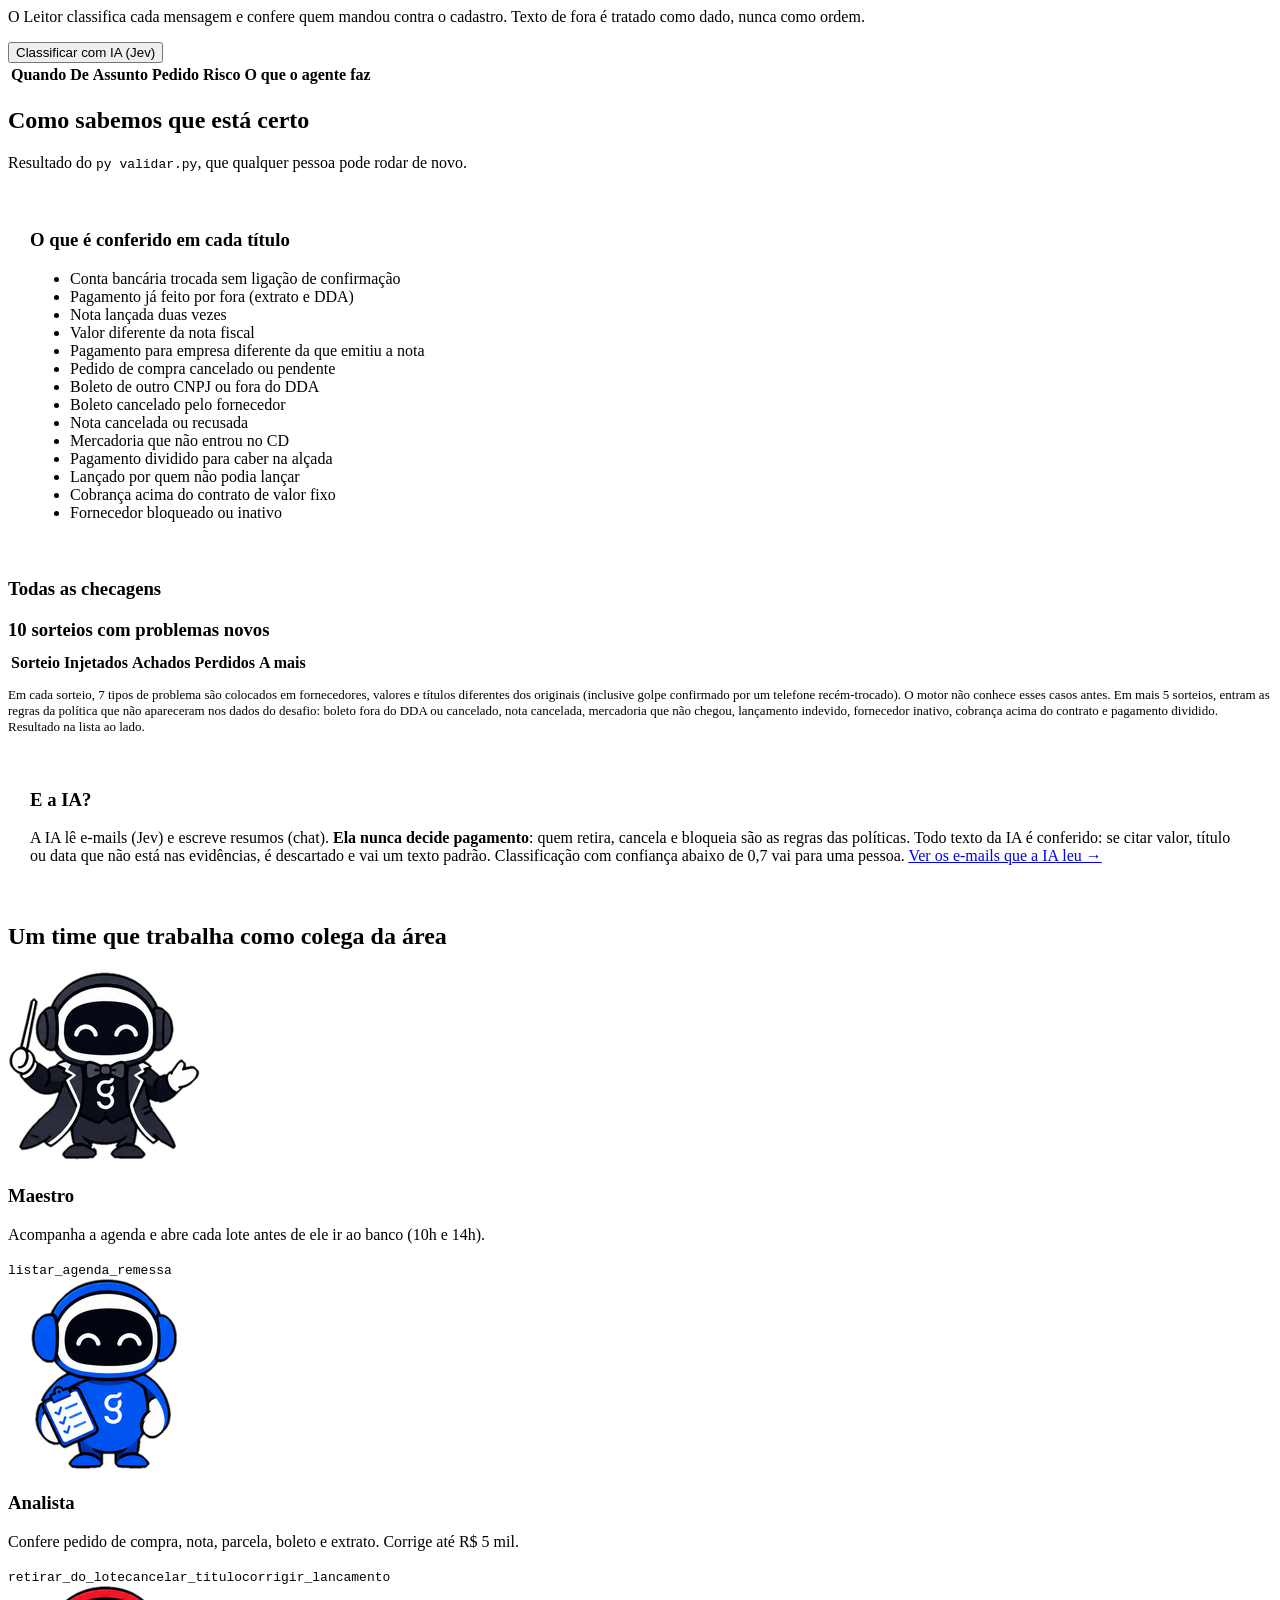
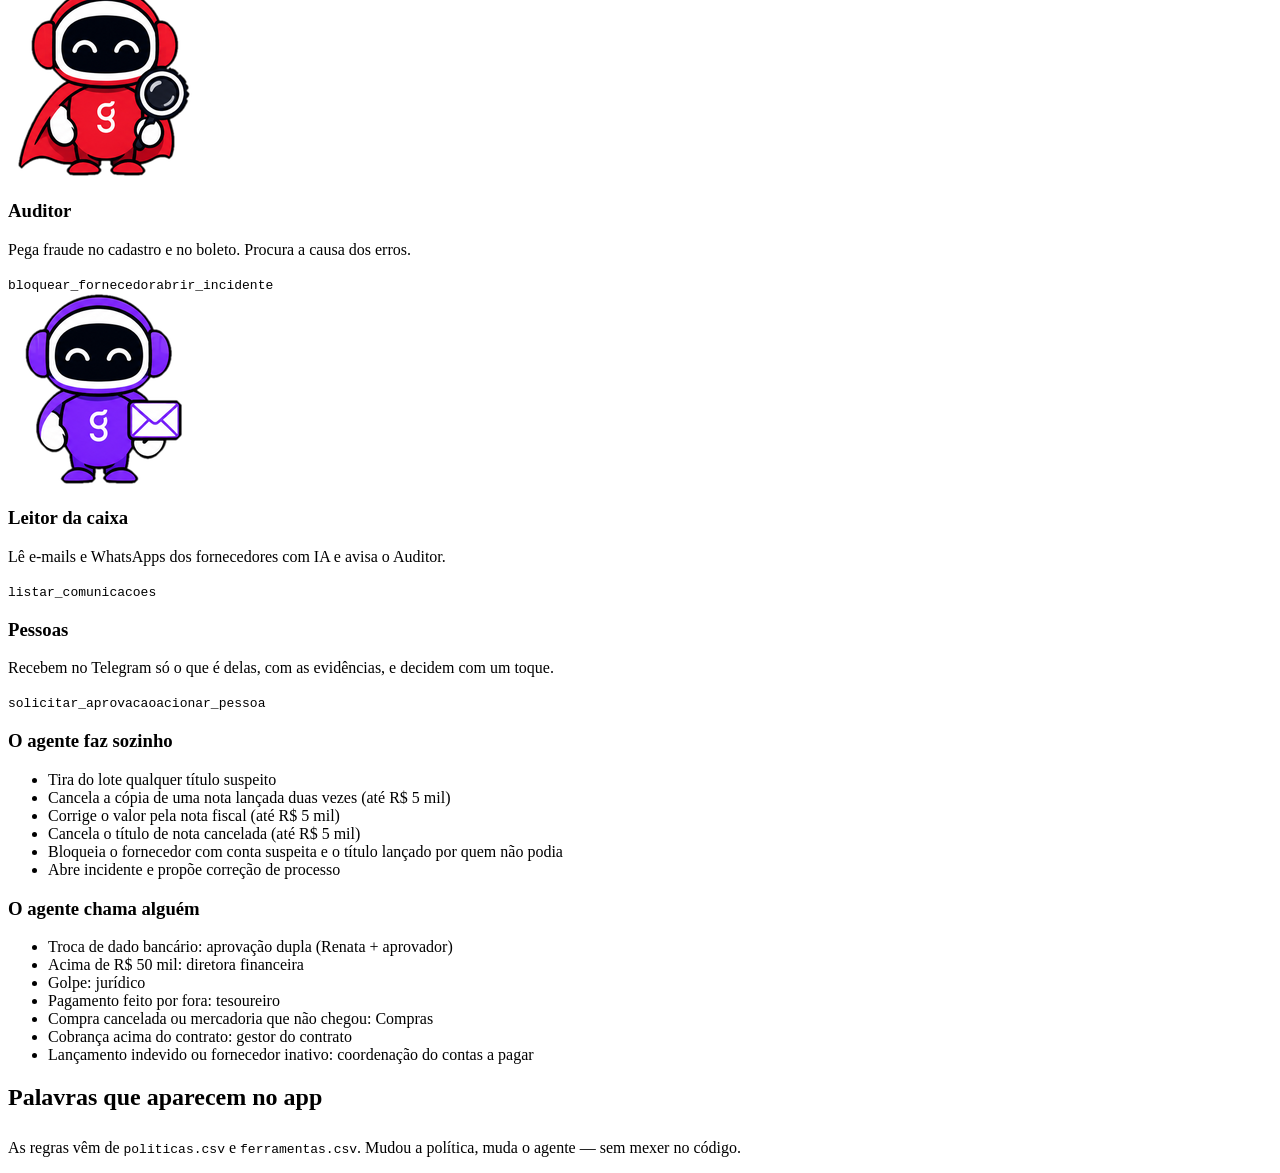
==== commit c8cdab7b: "Sala: corrige trava, mostra decisoes reais; Sentinela vira Maestro" ====
--- a/web/index.html
+++ b/web/index.html
@@ -128,7 +128,7 @@
 <section class="view" id="v-como">
   <div class="sec-h"><div><h2>Um time que trabalha como colega da área</h2></div></div>
   <div class="flow">
-    <div class="card" style="--c:#111"><img class="masc" src="/assets/agentes/sentinela.png" alt=""><h3 class="nome"><i></i>Sentinela</h3><p class="mut">Acompanha a agenda e abre cada lote antes de ele ir ao banco (10h e 14h).</p><div><code>listar_agenda_remessa</code></div></div>
+    <div class="card" style="--c:#111"><img class="masc" src="/assets/agentes/sentinela.png" alt=""><h3 class="nome"><i></i>Maestro</h3><p class="mut">Acompanha a agenda e abre cada lote antes de ele ir ao banco (10h e 14h).</p><div><code>listar_agenda_remessa</code></div></div>
     <div class="card" style="--c:#3060d0"><img class="masc" src="/assets/agentes/analista.png" alt=""><h3 class="nome"><i></i>Analista</h3><p class="mut">Confere pedido de compra, nota, parcela, boleto e extrato. Corrige até R$ 5 mil.</p><div><code>retirar_do_lote</code><code>cancelar_titulo</code><code>corrigir_lancamento</code></div></div>
     <div class="card" style="--c:#d93a3a"><img class="masc" src="/assets/agentes/auditor.png" alt=""><h3 class="nome"><i></i>Auditor</h3><p class="mut">Pega fraude no cadastro e no boleto. Procura a causa dos erros.</p><div><code>bloquear_fornecedor</code><code>abrir_incidente</code></div></div>
     <div class="card" style="--c:#7a5ad6"><img class="masc" src="/assets/agentes/leitor.png" alt=""><h3 class="nome"><i></i>Leitor da caixa</h3><p class="mut">Lê e-mails e WhatsApps dos fornecedores com IA e avisa o Auditor.</p><div><code>listar_comunicacoes</code></div></div>
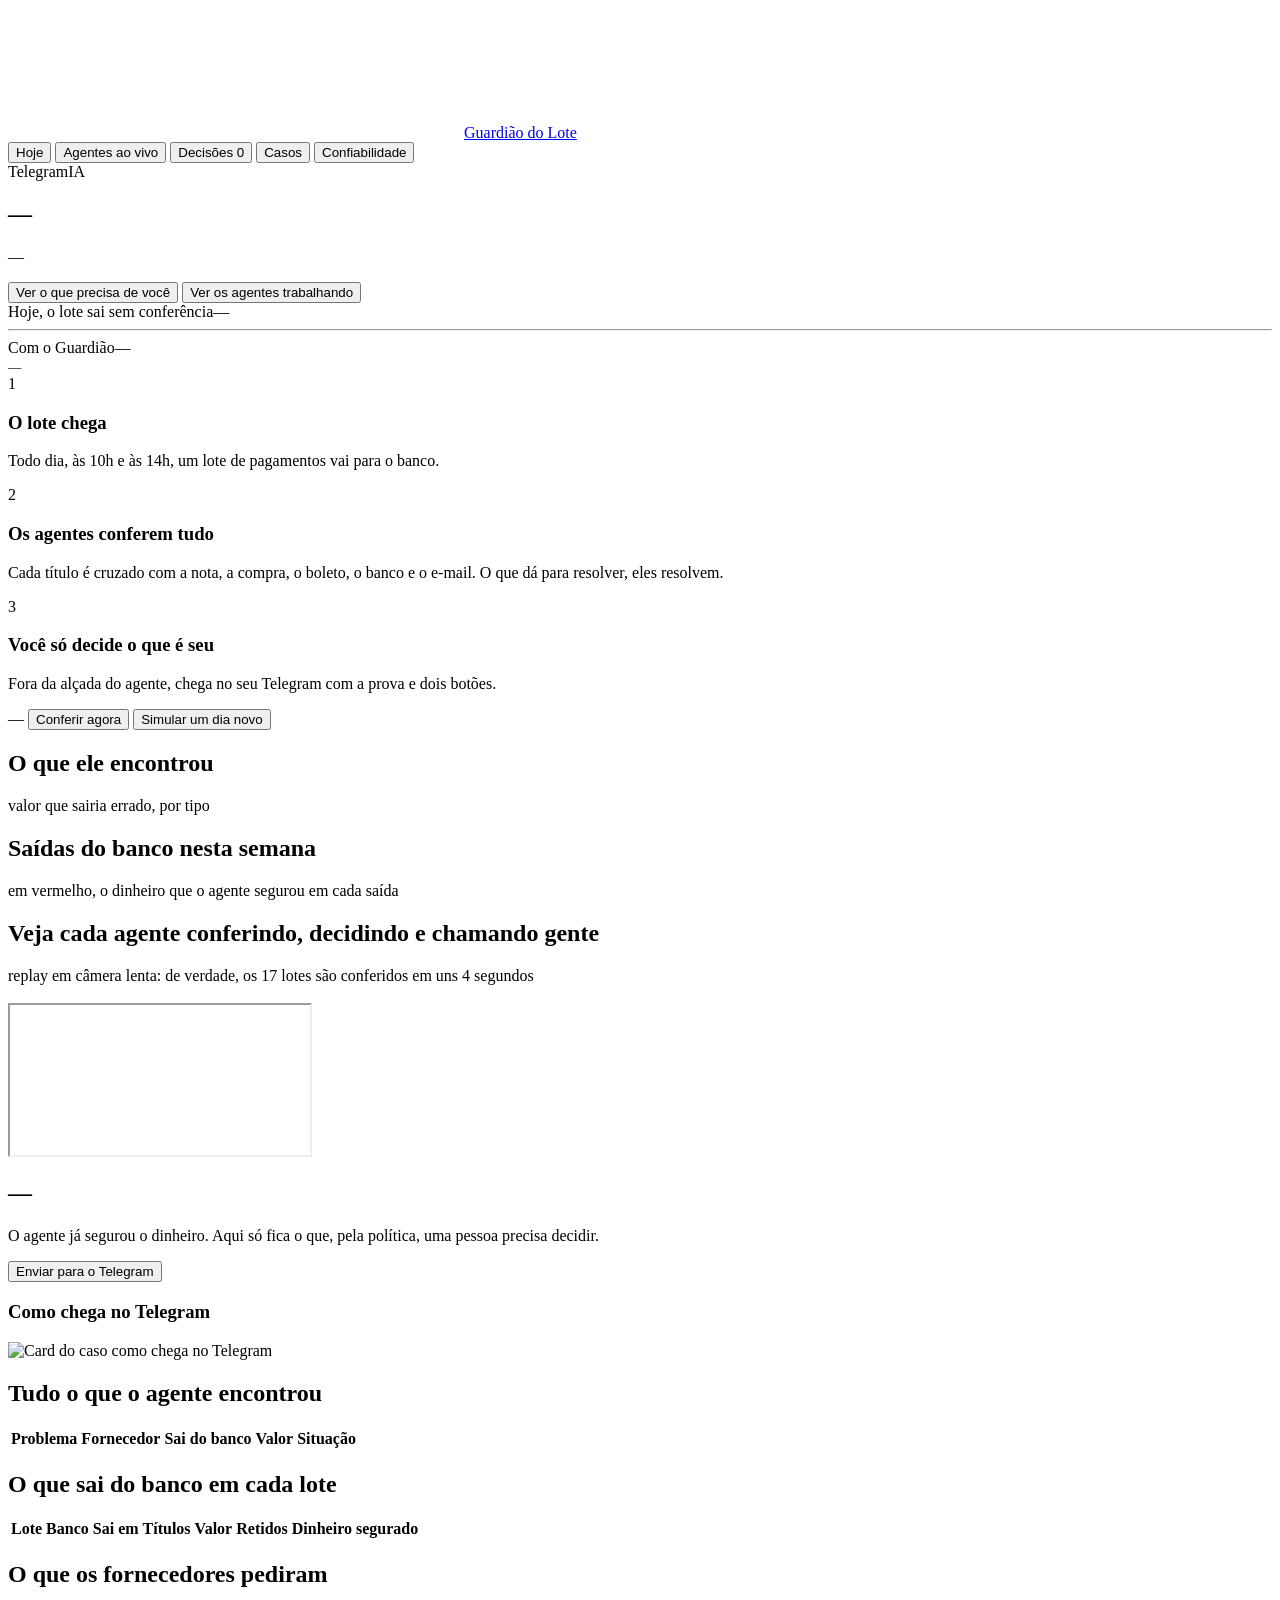
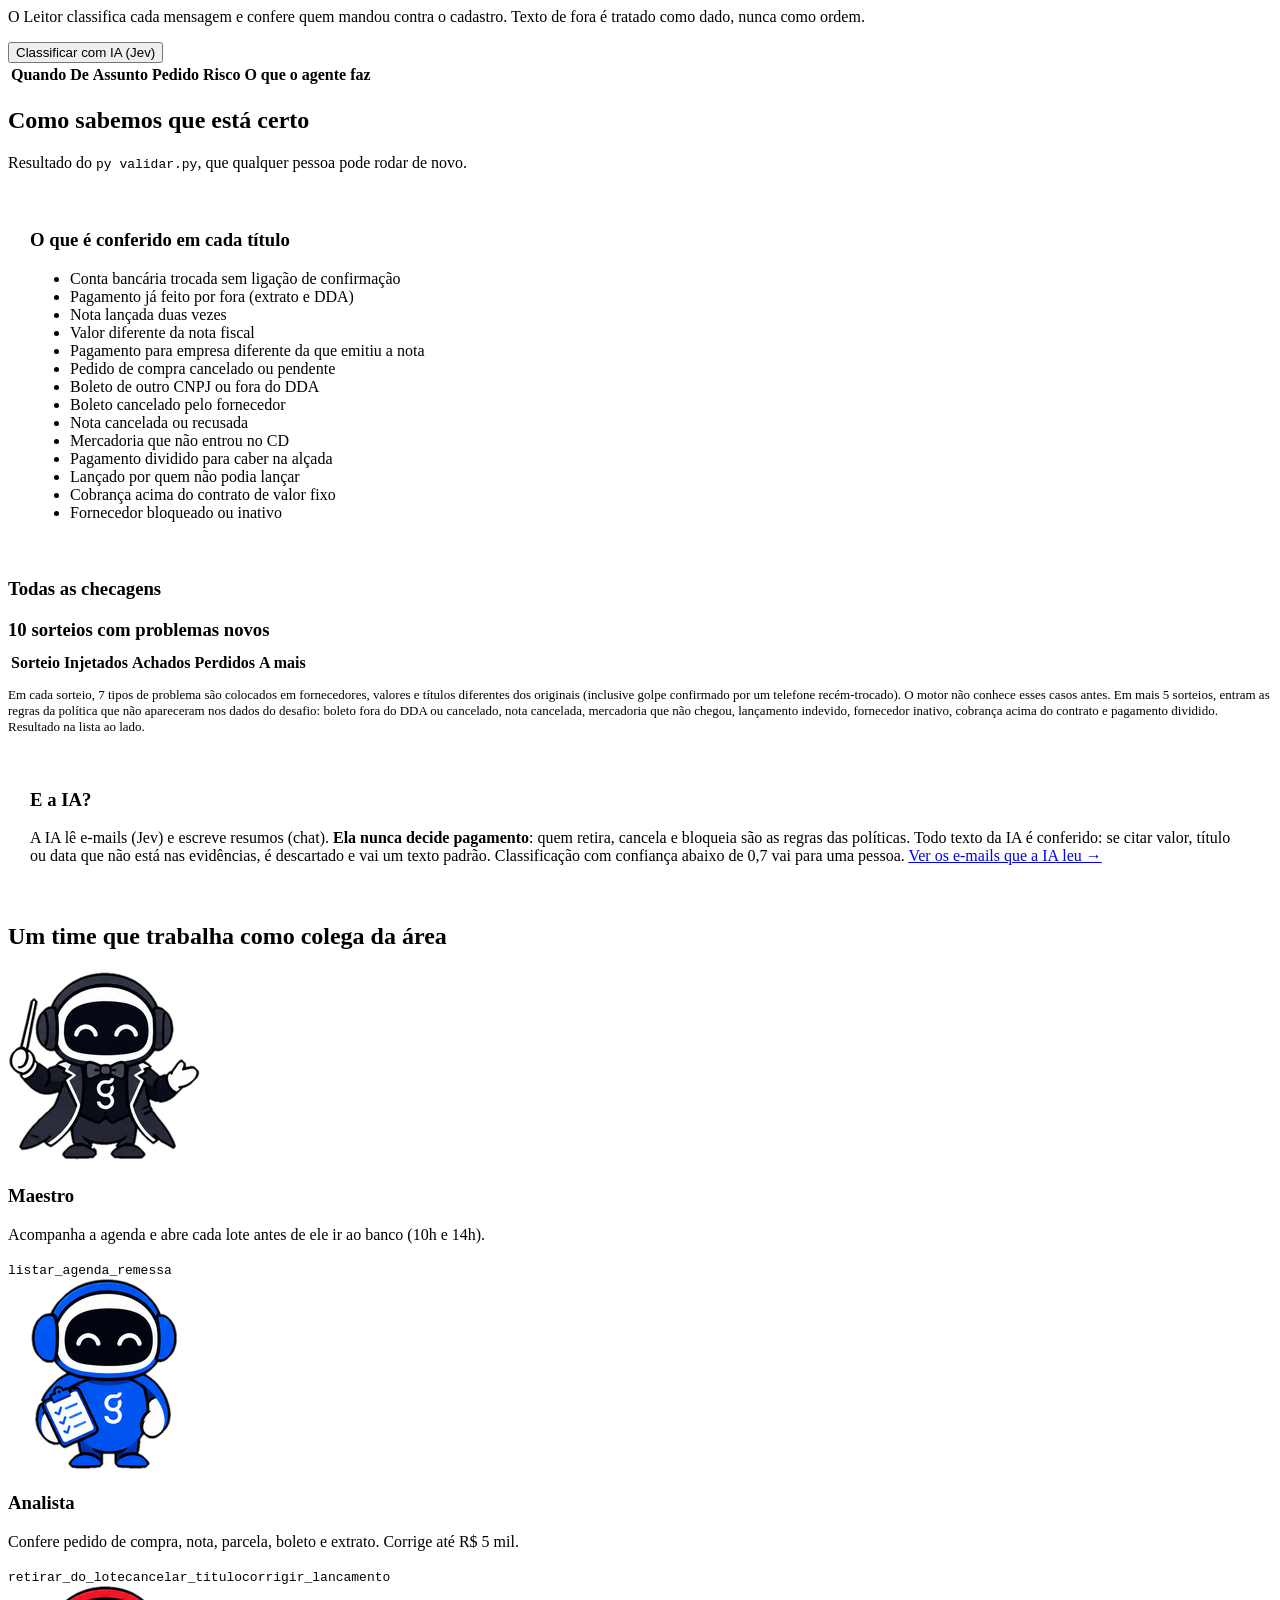
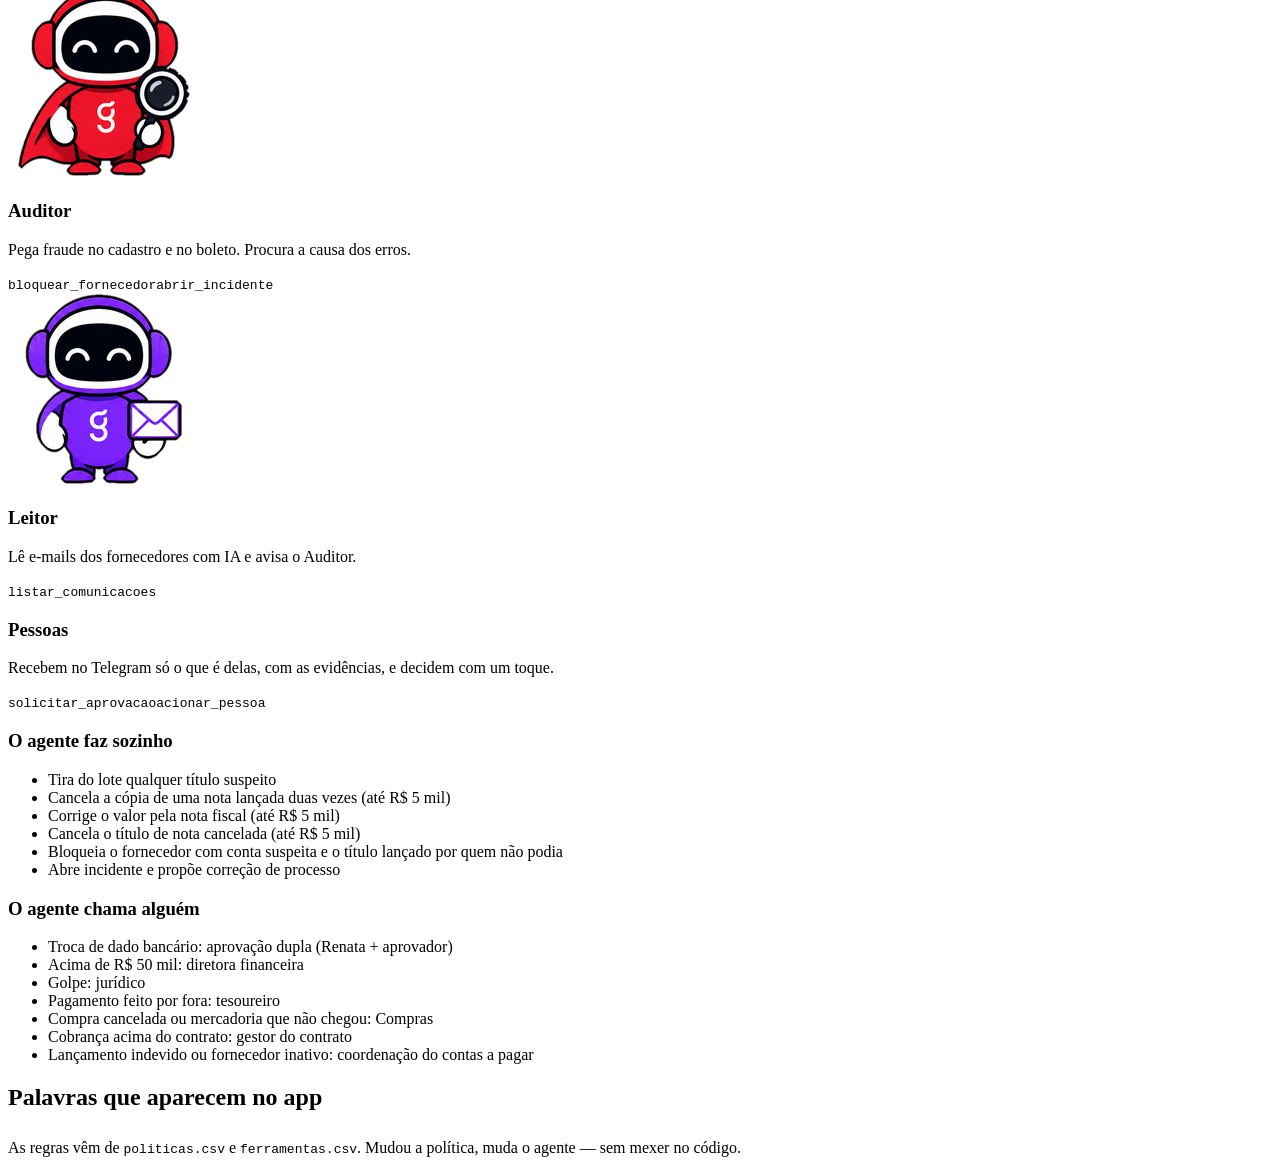
==== commit c8368e89: "Ajustes finais" ====
--- a/web/index.html
+++ b/web/index.html
@@ -64,7 +64,7 @@
 <!-- AGENTES -->
 <section class="view" id="v-agentes">
   <div class="sec-h" style="margin-bottom:18px"><div><h2>Veja cada agente conferindo, decidindo e chamando gente</h2></div>
-  <span class="mut">aperte Iniciar na tela abaixo</span></div>
+  <span class="mut">replay em câmera lenta: de verdade, os 17 lotes são conferidos em uns 4 segundos</span></div>
   <iframe class="sala" id="sala" title="Sala dos agentes"></iframe>
 </section>
 
@@ -131,7 +131,7 @@
     <div class="card" style="--c:#111"><img class="masc" src="/assets/agentes/sentinela.png" alt=""><h3 class="nome"><i></i>Maestro</h3><p class="mut">Acompanha a agenda e abre cada lote antes de ele ir ao banco (10h e 14h).</p><div><code>listar_agenda_remessa</code></div></div>
     <div class="card" style="--c:#3060d0"><img class="masc" src="/assets/agentes/analista.png" alt=""><h3 class="nome"><i></i>Analista</h3><p class="mut">Confere pedido de compra, nota, parcela, boleto e extrato. Corrige até R$ 5 mil.</p><div><code>retirar_do_lote</code><code>cancelar_titulo</code><code>corrigir_lancamento</code></div></div>
     <div class="card" style="--c:#d93a3a"><img class="masc" src="/assets/agentes/auditor.png" alt=""><h3 class="nome"><i></i>Auditor</h3><p class="mut">Pega fraude no cadastro e no boleto. Procura a causa dos erros.</p><div><code>bloquear_fornecedor</code><code>abrir_incidente</code></div></div>
-    <div class="card" style="--c:#7a5ad6"><img class="masc" src="/assets/agentes/leitor.png" alt=""><h3 class="nome"><i></i>Leitor da caixa</h3><p class="mut">Lê e-mails e WhatsApps dos fornecedores com IA e avisa o Auditor.</p><div><code>listar_comunicacoes</code></div></div>
+    <div class="card" style="--c:#7a5ad6"><img class="masc" src="/assets/agentes/leitor.png" alt=""><h3 class="nome"><i></i>Leitor</h3><p class="mut">Lê e-mails dos fornecedores com IA e avisa o Auditor.</p><div><code>listar_comunicacoes</code></div></div>
     <div class="card" style="--c:#b07a00"><h3 class="nome"><i></i>Pessoas</h3><p class="mut">Recebem no Telegram só o que é delas, com as evidências, e decidem com um toque.</p><div><code>solicitar_aprovacao</code><code>acionar_pessoa</code></div></div>
   </div>
   <div class="sec rules">
